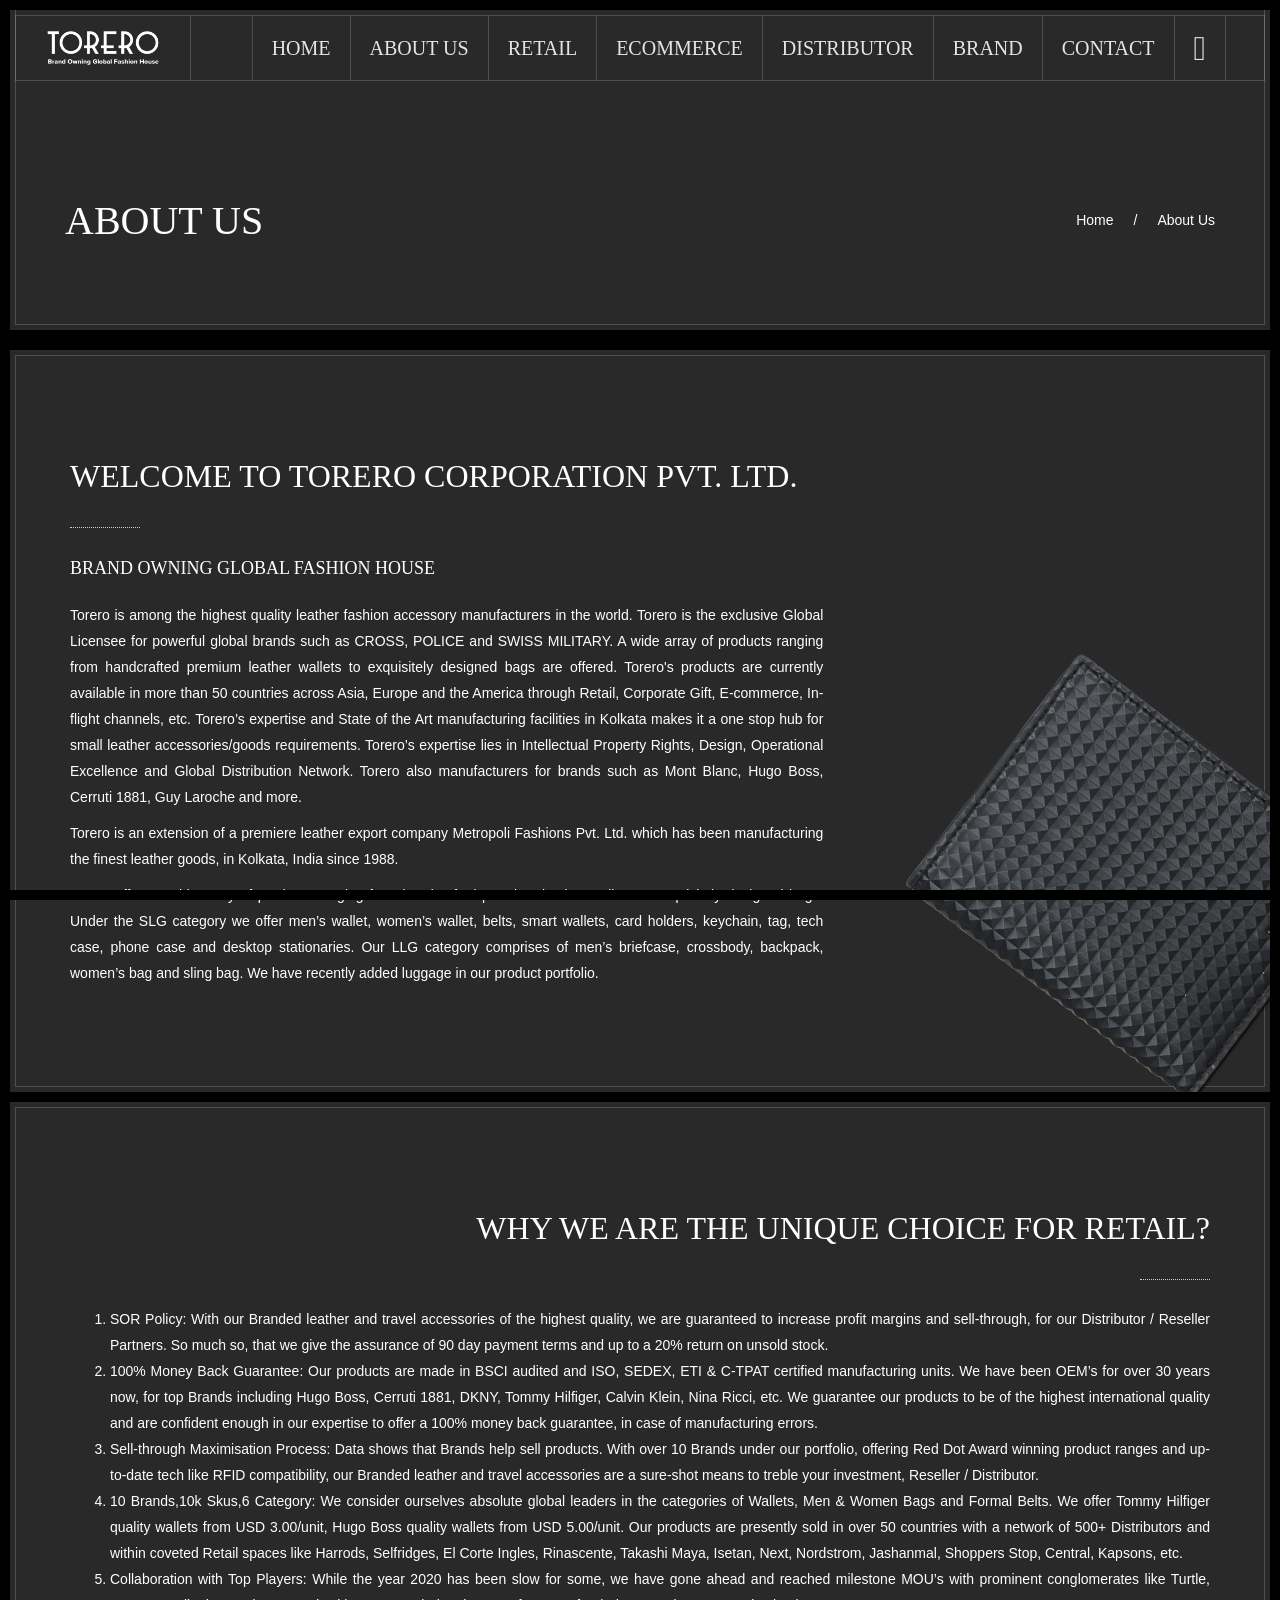
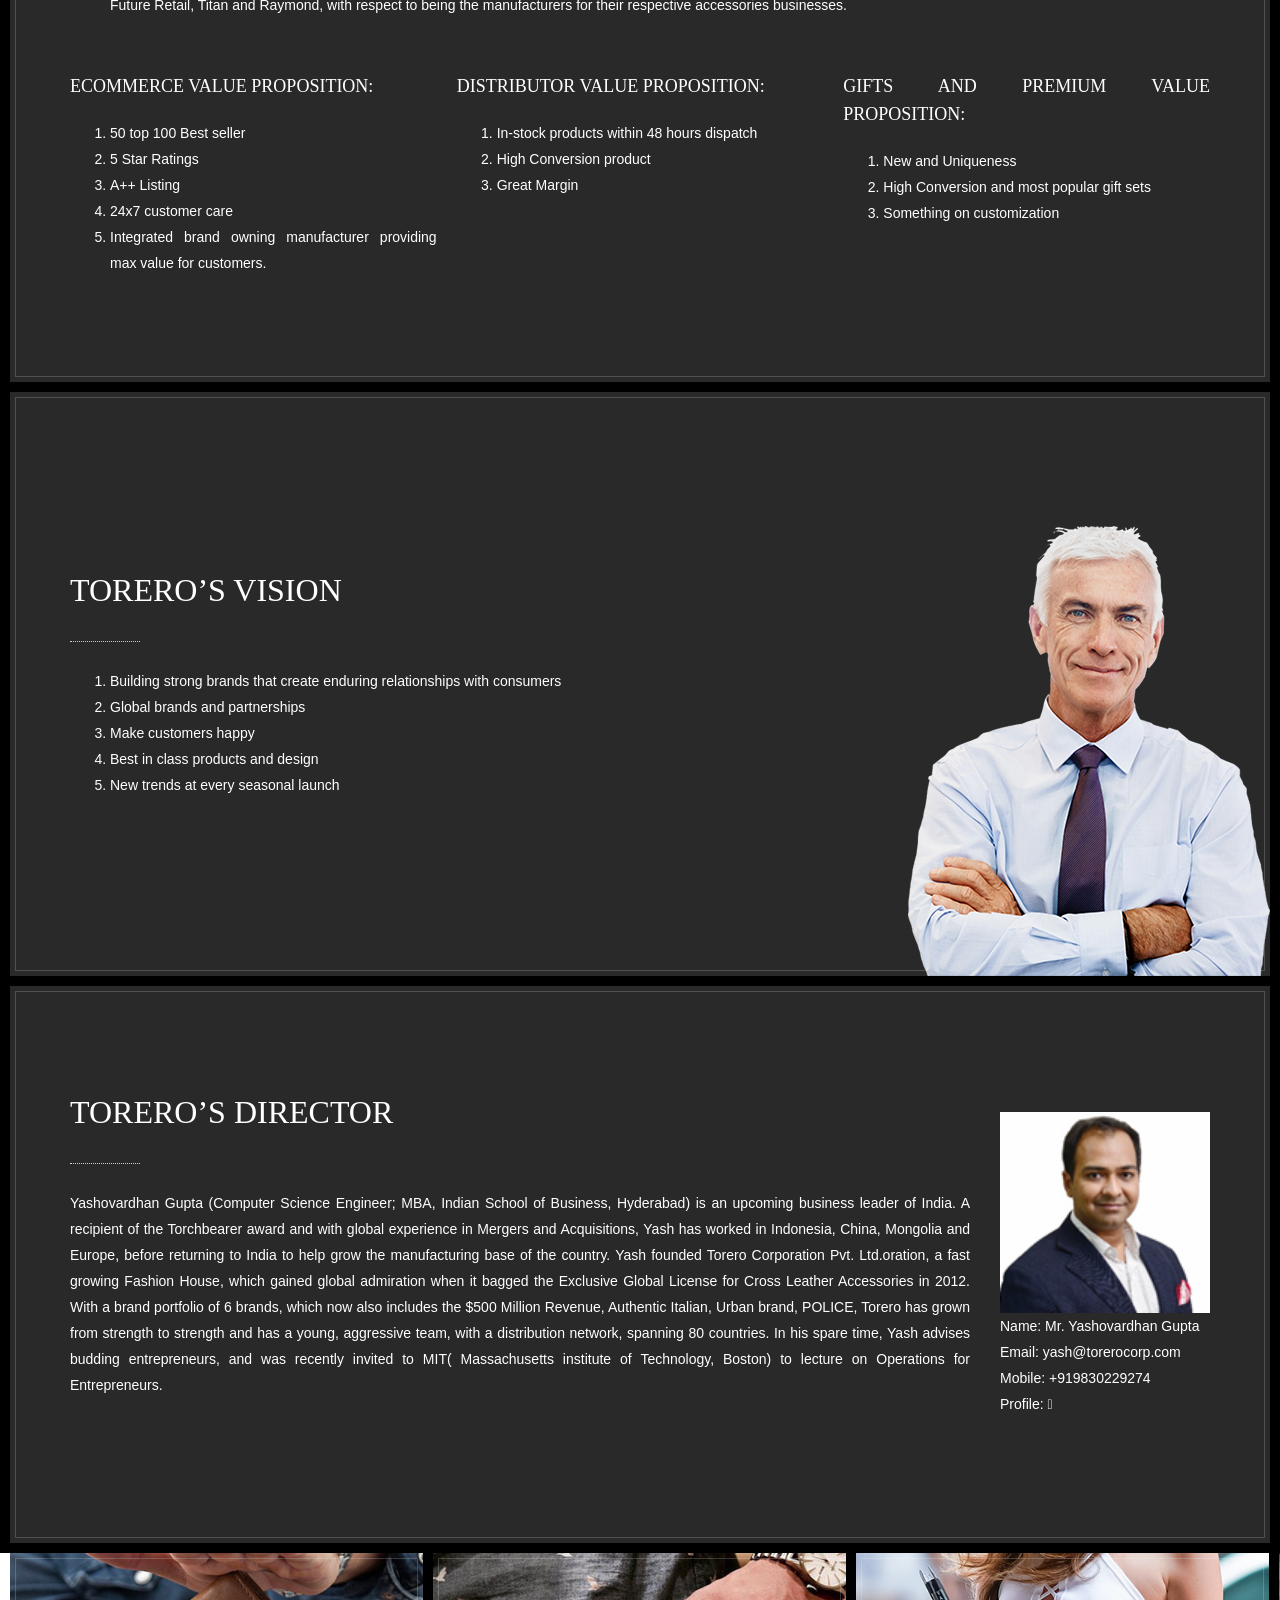
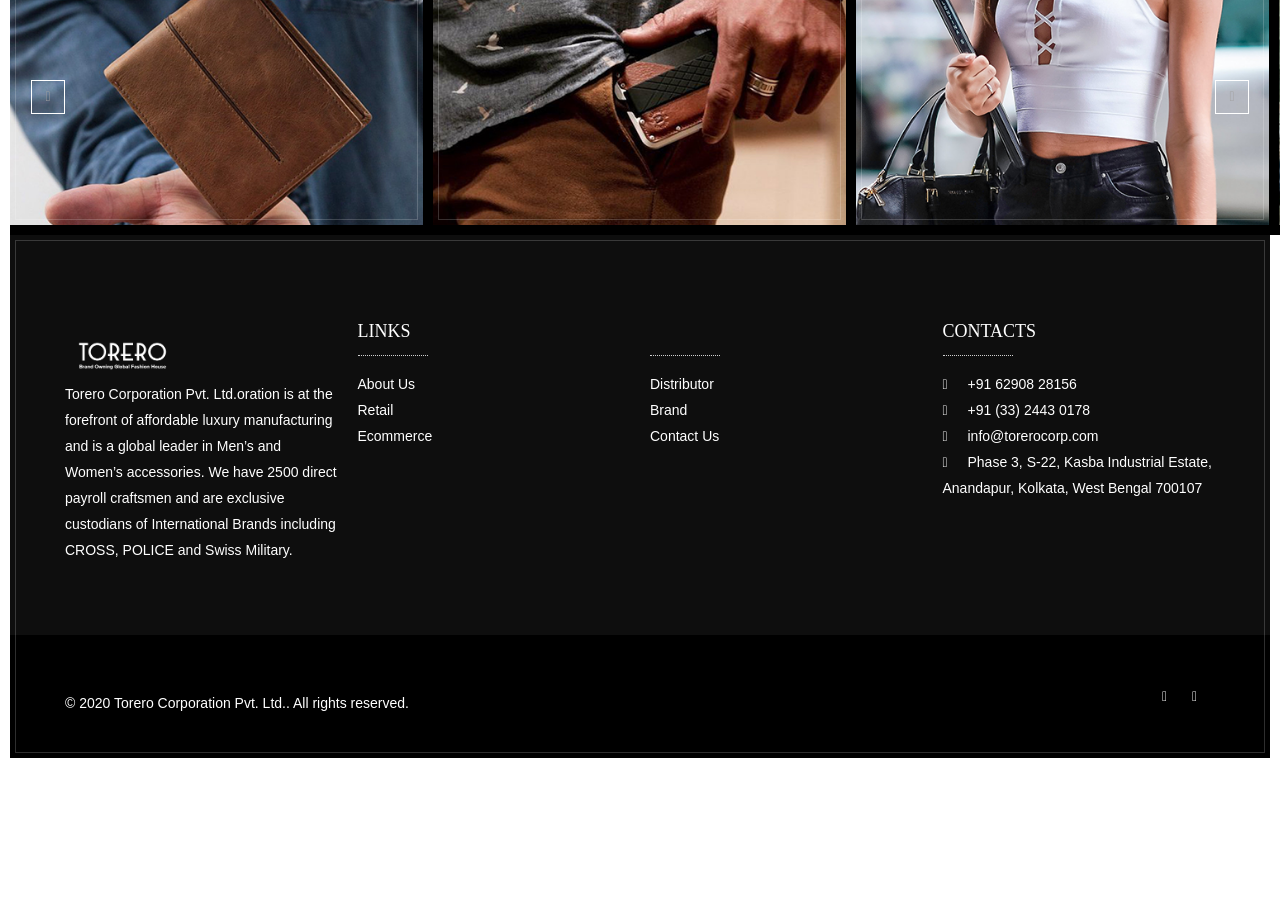
==== about copy.html @ 9e3efe85 "Update" ====
﻿<!DOCTYPE html>
<html lang="en">
<head>
<meta charset="utf-8">
<meta name="viewport" content="width=device-width, initial-scale=1.0">
<title>Torero - About Us</title>

<!-- Bootstrap CSS -->
<link href="css/bootstrap.css" rel="stylesheet">

<!-- Font Awesome CSS -->
<link href="css/font-awesome.min.css" rel="stylesheet">
<link href="fonts/themify-icons.css" rel="stylesheet">

<!-- Owl Carousel CSS -->
<link href="css/owl.carousel.css" rel="stylesheet">

<!-- Magnific Popup core CSS file -->
<link rel="stylesheet" href="css/magnific-popup.css"> 

<!-- Animate CSS -->
<link rel="stylesheet" href="css/animate.css"> 


<!-- Theme CSS -->
<link href="css/style.css" rel="stylesheet">

<!-- Google Fonts -->
<link href='//fonts.googleapis.com/css?family=Open+Sans:400,300,600,700' rel='stylesheet' type='text/css'>
<link href='//fonts.googleapis.com/css?family=Oswald:400,700,300' rel='stylesheet' type='text/css'>


</head>
<body class="passp_black">


<!-- Passpartu -->
<div class="passpartu passpartu_left"></div>
<div class="passpartu passpartu_right"></div>
<div class="passpartu passpartu_top"></div>
<div class="passpartu passpartu_bottom"></div>
<!-- Passpartu End -->

<div class="page" id="page">

    <div class="head_bck" data-color="#000"  data-opacity="0.3"></div>
    <!-- Header -->
    <header class="simple_menu">

        <!-- Logo -->
        <div class="logo pull-left">
            <a href="index.html"><img src="images/logo.png" height="64" alt=""></a>
        </div>


        <!-- Header Buttons -->
        <div class="header_btns_wrapper">
            
            <!-- Main Menu Btn -->
            <div class="main_menu"><i class="ti-menu"></i><i class="ti-close"></i></div>
            
            <!-- Sub Menu -->
            <div class="sub_menu">
                <div class="sub_cont">
                    <ul>
                        <li><a href="index.html">Home</a></li>
                        <li><a href="about.html">About Us</a></li>
                        <li><a href="#">Retail</a></li>
                        <li><a href="#">Ecommerce</a></li>
                        <li><a href="#">Distributor</a></li>
                        <li><a href="brand.html">Brand</a></li>
                        <li><a href="contact.html">Contact</a></li>
                        <li><a href="https://www.facebook.com/ToreroCorporation/" target="_blank"><i class="fa fa-facebook-square" style="font-size: 1.7em;"></i></a></li>
                        <li><a href="https://www.instagram.com/torero_corporation/" target="_blank"><i class="fa fa-instagram-square" style="font-size: 1.7em;"></i></a></li>
                    </ul>
 

                </div>
            </div>
            <!-- Sub Menu End -->

        </div>
        <!-- Header Buttons End -->
        
        <!-- Up Arrow -->
        <a href="#page" class="up_block go"><i class="fa fa-angle-up"></i></a>

    </header>
    <!-- Header End -->


<!-- Inside Title -->
<div class="inside_title image_bck bordered_wht_border white_txt" data-image="images/hotel2.jpg">
    <!-- Over -->
    <div class="over" data-opacity="1" data-color="#292929"></div>
    <div class="container">
        <div class="row">
            <div class="col-md-6"><h1>About Us</h1></div>
            <div class="col-md-6 text-right"><div class="breadcrumbs"><a href="index.html">Home</a>About Us</div></div>
        </div>
    </div>
</div>
<!-- Inside Title End -->
    
<!-- Welcome -->
<section class="boxes" id="about">
    <div class="container-fluid">
        <div class="row">
            
            <!-- col -->
            <div class="col-md-12 bordered_block bordered_wht_border image_bck white_txt" data-color="#292929">
                <div class="container">
                    <div class="row">
                        <div class="col-md-8 text-justify">
                            <h2>Welcome to Torero Corporation Pvt. Ltd.</h2>
                            <h4 class="subtitle">BRAND OWNING GLOBAL FASHION HOUSE</h4>
                            <!-- <p>Torero Corporation Pvt. Ltd.oration is at the forefront of affordable luxury manufacturing and is a global leader in
                            Men’s and Women’s accessories. We have 2500 direct payroll craftsmen and are exclusive
                            custodians of International Brands including CROSS, POLICE and Swiss Military. Our Categories
                            include wallets, bags, belts, backpacks, planners, luggage and other personal use and gifting
                            items. We represent opportunities in Retail, B2B and Promotional Sales, Private Label
                            Manufacturing as well as E-Commerce sales.</p>
                            <p>With a 30 year pedigree being OEM’s for some top global Brands including Hugo Boss, DKNY,
                            Cerutti 1881, Tommy Hilfiger, Calvin Klein, Fossil, Giorgio Armani, Nina Ricci, etc., our products
                            are presently sold in over 50 countries with a network of 500+ Distributors and within coveted
                            Retail spaces like Harrods, Selfridges, El Corte Ingles, Rinascente, Takashi Maya, Isetan, Next,
                            Nordstrom, Jashanmal, Shoppers Stop, Central, Kapsons, etc.</p>
                            <p>We are also at the helm of Private/White Label manufacturing, producing goods for some
                            famous Companies, Associations and Conglomerates, including Scania, Arsenal FC, W,
                            Pantaloons, TVS Motors, Audi India, Maruti, Hero, Deutsche Bank, Abbott, etc.</p> -->
                            <p>Torero is among the highest quality leather fashion accessory manufacturers in the world. Torero is the exclusive Global Licensee for powerful global brands such as CROSS, POLICE and SWISS MILITARY. A wide array of products ranging from handcrafted premium leather wallets to exquisitely designed bags are offered. Torero's products are currently available in more than 50 countries across Asia, Europe and the America through Retail, Corporate Gift, E-commerce, In-flight channels, etc. Torero’s expertise and State of the Art manufacturing facilities in Kolkata makes it a one stop hub for small leather accessories/goods requirements. Torero’s expertise lies in Intellectual Property Rights, Design, Operational Excellence and Global Distribution Network. Torero also manufacturers for brands such as Mont Blanc, Hugo Boss, Cerruti 1881, Guy Laroche and more.</p>
                            <p>Torero is an extension of a premiere leather export company Metropoli Fashions Pvt. Ltd. which has been manufacturing the finest leather goods, in Kolkata, India since 1988.</p>
                            <!-- <p>Torero is among the highest quality leather fashion accessory manufacturers in the world. Torero is the exclusive Global Licensee for powerful global brands i.e. CROSS & Police. Torero's products are currently available in more than 50 countries across Asia, Europe and the America through Retail, Corporate Gift, E-commerce, In-flight channels, etc. Torero’s expertise and State of the Art manufacturing facilities in Kolkata makes it a one stop hub for small leather accessories/goods requirements. Torero’s expertise lies in Intellectual Property Rights, Design, Operational Excellence and Global Distribution Network. Torero also manufacturers for brands such as Mont Blanc, Hugo Boss, Cerruti 1881.</p> -->
                            <!-- <p>Torero is an extension of a premiere leather export company Metropoli Fashions Pvt. Ltd. which has been manufacturing the finest leather goods, in Kolkata, India since 1988.</p> -->
                            <p>Torero offers a wide array of products ranging from handcrafted premium leather wallets to exquisitely designed bags. Under the SLG category we offer men’s wallet, women’s wallet, belts, smart wallets, card holders, keychain, tag, tech case, phone case and desktop stationaries. Our LLG category comprises of men’s briefcase, crossbody, backpack, women’s bag and sling bag. We have recently added luggage in our product portfolio.</p>
                        </div>
                    </div>
                    
                    
                </div>
            </div>
            <!-- Col End -->
        </div>

        <!-- Welcome Image -->
        <div class="intro_image intro_text_rb text-right z0 wow fadeInUp" data-wow-duration="2s">
            <img src="images/chair.png" alt="">
        </div> 
    </div>
</section>
<!-- Welcome End -->

<section class="boxes" id="why">
    <div class="container-fluid">
        <div class="row">
            <div class="col-md-12 bordered_block bordered_wht_border image_bck white_txt" data-color="#292929">
                <div class="container">
                    <div class="row">
                        <div class="col-md-12 text-justify" style="padding-bottom: 44px;">
                            <h2 class="text-right line-right">Why we are the unique choice for Retail?</h2>
                            <ol><li>SOR Policy: With our Branded leather and travel accessories of the highest quality, we are
                            guaranteed to increase profit margins and sell-through, for our Distributor / Reseller Partners. So
                            much so, that we give the assurance of 90 day payment terms and up to a 20% return on
                            unsold stock.</li>
                            <li>100% Money Back Guarantee: Our products are made in BSCI audited and ISO, SEDEX, ETI
                            &amp; C-TPAT certified manufacturing units. We have been OEM’s for over 30 years now, for top
                            Brands including Hugo Boss, Cerruti 1881, DKNY, Tommy Hilfiger, Calvin Klein, Nina Ricci, etc.
                            We guarantee our products to be of the highest international quality and are confident enough in
                            our expertise to offer a 100% money back guarantee, in case of manufacturing errors.</li>
                            <li>Sell-through Maximisation Process: Data shows that Brands help sell products. With over 10
                            Brands under our portfolio, offering Red Dot Award winning product ranges and up-to-date tech
                            like RFID compatibility, our Branded leather and travel accessories are a sure-shot means to
                            treble your investment, Reseller / Distributor.</li>
                            <li>10 Brands,10k Skus,6 Category: We consider ourselves absolute global leaders in the
                            categories of Wallets, Men &amp; Women Bags and Formal Belts. We offer Tommy Hilfiger quality
                            wallets from USD 3.00/unit, Hugo Boss quality wallets from USD 5.00/unit. Our products are
                            presently sold in over 50 countries with a network of 500+ Distributors and within coveted Retail
                            spaces like Harrods, Selfridges, El Corte Ingles, Rinascente, Takashi Maya, Isetan, Next,
                            Nordstrom, Jashanmal, Shoppers Stop, Central, Kapsons, etc.</li>
                            <li>Collaboration with Top Players: While the year 2020 has been slow for some, we have gone
                            ahead and reached milestone MOU’s with prominent conglomerates like Turtle, Future Retail,
                            Titan and Raymond, with respect to being the manufacturers for their respective accessories
                            businesses.</li></ol>
                        </div>
                        <div class="col-md-4 text-justify">
                            <h4 class="subtitle">Ecommerce Value Proposition:</h4>
                            <ol><li>50 top 100 Best seller</li>
                            <li>5 Star Ratings</li>
                            <li>A++ Listing</li>
                            <li>24x7 customer care</li>
                            <li>Integrated brand owning manufacturer providing max value for customers.</li></ol>
                        </div>
                        <div class="col-md-4 text-justify">
                            <h4 class="subtitle">Distributor Value Proposition:</h4>
                            <ol><li>In-stock products within 48 hours dispatch</li>
                            <li>High Conversion product</li>
                            <li>Great Margin</li></ol>
                        </div>
                        <div class="col-md-4 text-justify">
                            <h4 class="subtitle">Gifts and Premium value proposition:</h4>
                            <ol><li>New and Uniqueness</li>
                            <li>High Conversion and most popular gift sets</li>
                            <li>Something on customization</li></ol>
                        </div>
                    </div>
                </div>
            </div>
        </div>
    </div>
</section>
<section class="boxes" id="vision">
    <div class="container-fluid">
        <div class="row">
            <div class="col-md-12 bordered_block bordered_wht_border image_bck white_txt" data-color="#292929">
                <div class="container">
                    <div class="row">
                        <div class="col-md-7 text-justify padding_top_bottom_40">
                            <h2>Torero’s Vision</h2>
                            <ol><li>Building strong brands that create enduring relationships with consumers</li>
                            <li>Global brands and partnerships</li>
                            <li>Make customers happy</li>
                            <li>Best in class products and design</li>
                            <li>New trends at every seasonal launch</li></ol>
                        </div>
                    </div>
                </div>
            </div>
        </div>
        <!-- Welcome Image -->
        <div class="intro_image intro_text_rb text-right z0 wow fadeInUp" data-wow-duration="2s">
            <img src="images/businessman.png" alt="" style="margin-bottom: 10px;">
        </div>
    </div>
</section>
<section class="boxes" id="director">
    <div class="container-fluid">
        <div class="row">
            <div class="col-md-12 bordered_block bordered_wht_border image_bck white_txt" data-color="#292929">
                <div class="container">
                    <div class="row">
                        <div class="col-md-12 text-justify">
                            <div style="float: right; margin: 20px 0 20px 30px; display: block; width: 210px; text-align: left;">
                                <img src="images/owner.png" alt="" style="width: 100%; display: block;">
                                <ul class="no-padding" style="list-style: none;">
                                    <li>Name: Mr. Yashovardhan Gupta</li>
                                    <li>Email: yash@torerocorp.com</li>
                                    <li>Mobile: +919830229274</li>
                                    <li>Profile: <a href="https://www.linkedin.com/in/yashovardhan-gupta-12049a2/" target="_blank"><i class="fa fa-linkedin"></i></a></li>
                                </ul>
                            </div>
                            <h2>Torero’s Director</h2>
                            Yashovardhan Gupta (Computer Science Engineer; MBA, Indian School of Business, Hyderabad) is an upcoming business leader of India. A recipient of the Torchbearer award and with global experience in Mergers and Acquisitions, Yash has worked in Indonesia, China, Mongolia and Europe, before returning to India to help grow the manufacturing base of the country. Yash founded Torero Corporation Pvt. Ltd.oration, a fast growing Fashion House, which gained global admiration when it bagged the Exclusive Global License for Cross Leather Accessories in 2012. With a brand portfolio of 6 brands, which now also includes the $500 Million Revenue, Authentic Italian, Urban brand, POLICE, Torero has grown from strength to strength and has a young, aggressive team, with a distribution network, spanning 80 countries. In his spare time, Yash advises budding entrepreneurs, and was recently invited to MIT( Massachusetts institute of Technology, Boston) to lecture on Operations for Entrepreneurs.
                        </div>
                    </div>
                </div>
            </div>
        </div>
    </div>
</section>

<!--Team-->
<section class="boxes reviews">
    <div class="container-fluid">

        <!-- Title -->
        <!-- <h4 class="sml_abs_title wow fadeInUp">Our Team</h4> -->

        <!--Wrapper-->
        <div class="mid_wrapper">

            <!--Item-->
            <div class="bordered_block flex_block image_bck bordered_over">
                <div class="image_over image_bck" data-image="images/about/1.png"></div>
                <div class="box_content text-center">
                    <h3>&nbsp;</h3>
                    &nbsp;
                </div>     
            </div>

            <!--Item-->
            <div class="bordered_block flex_block image_bck bordered_over">
                <div class="image_over image_bck" data-image="images/about/2.png"></div>
                <div class="box_content text-center">
                    <h3>&nbsp;</h3>
                    &nbsp;
                </div>     
            </div>

            <!--Item-->
            <div class="bordered_block flex_block image_bck bordered_over">
                <div class="image_over image_bck" data-image="images/about/3.png"></div>
                <div class="box_content text-center">
                    <h3>&nbsp;</h3>
                    &nbsp;
                </div>     
            </div>

            <!--Item-->
            <div class="bordered_block flex_block image_bck bordered_over">
                <div class="image_over image_bck" data-image="images/about/4.png"></div>
                <div class="box_content text-center">
                    <h3>&nbsp;</h3>
                    &nbsp;
                </div>     
            </div>

            <!--Item-->
            <div class="bordered_block flex_block image_bck bordered_over">
                <div class="image_over image_bck" data-image="images/about/5.png"></div>
                <div class="box_content text-center">
                    <h3>&nbsp;</h3>
                    &nbsp;
                </div>     
            </div>

        </div>
        <!--Wrapper End-->
    </div>
</section>
<!-- Our Team End -->

<!-- Services -->
<!-- <section class="boxes" id="services">
    <div class="container-fluid">
        <div class="row"> -->
            
            <!-- col -->
            <!-- <div class="col-md-12 bordered_block  bordered_wht_border image_bck white_txt" data-color="#292929">
                <div class="container">
                    <div class="row">
                        <div class="col-md-6">
                            <h4 class="subtitle">Diversity & Difference</h4>
                            <p>Lorem ipsum dolor sit amet, consectetur adipisicing elit, sed do eiusmod
                            tempor incididunt ut labore et dolore magna aliqua. Ut enim ad minim veniam,
                            quis nostrud exercitation ullamco laboris nisi ut aliquip ex ea commodo
                            consequat. Duis aute irure dolor in reprehenderit in voluptate velit esse
                            cillum dolore eu fugiat nulla pariatur. Excepteur sint occaecat cupidatat non
                            proident, sunt in culpa qui officia deserunt mollit anim id est laborum.</p>
                        </div>
                        <div class="col-md-6">
                            <h4 class="subtitle">Service Spread</h4>
                            <div class="progress"> 
                              <div class="progress-bar text-left" role="progressbar" aria-valuenow="60" aria-valuemin="0" aria-valuemax="100" data-color="#999">
                                <span>Creative 60%</span>
                              </div>
                            </div>

                            <div class="progress"> 
                              <div class="progress-bar" role="progressbar" aria-valuenow="30" aria-valuemin="0" aria-valuemax="100" data-color="#999">
                                <span>Technology 30%</span>
                              </div>
                            </div>

                            <div class="progress"> 
                              <div class="progress-bar" role="progressbar" aria-valuenow="80" aria-valuemin="0" aria-valuemax="100" data-color="#999">
                                <span>Design 80%</span>
                              </div>
                            </div>
                        </div>
                    </div> -->
                    <!-- Row End -->
                    
                    
                <!-- </div>
            </div> -->
            <!-- Col End -->
        <!-- </div>

    </div>
</section> -->
<!-- Services End -->



<!-- Footer -->
<div class="footer white_txt bordered_wht_border image_bck" data-color="#0e0e0e">
    <div class="container">
        
        <div class="row">
            <div class="col-md-3 col-sm-3">
                <div class="logo text-left">
                    <a href="#"><img src="images/logo.png" height="50" alt=""></a>
                </div>
                Torero Corporation Pvt. Ltd.oration is at the forefront of affordable luxury manufacturing and is a global leader in
                Men’s and Women’s accessories. We have 2500 direct payroll craftsmen and are exclusive
                custodians of International Brands including CROSS, POLICE and Swiss Military.
            </div>
            
            <div class="col-md-3 col-sm-3 hidden-xs">
                <div class="widget">
                    <h4>Links</h4>
                    <ul class="list-unstyled">
                        <li><a href="about.html">About Us</a></li>
                        <li><a href="#">Retail</a></li>
                        <li><a href="#">Ecommerce</a></li>
                    </ul>
                </div>

            </div>
            
            <div class="col-md-3 col-sm-3 hidden-xs">
                <div class="widget">
                    <h4>&nbsp;</h4>
                    <ul class="list-unstyled">
                        <li><a href="#">Distributor</a></li>
                        <li><a href="brand.html">Brand</a></li>
                        <li><a href="contact.html">Contact Us</a></li>
                    </ul>
                </div>
                <!--end of widget-->
            </div>
            
            <div class="col-md-3 col-sm-3 hidden-xs">
                <div class="widget">
                    <h4>Contacts</h4>
                    <span class="contacts_ti ti-mobile"></span>+91 62908 28156<br />
                    <span class="contacts_ti ti-mobile"></span>+91 (33) 2443 0178<br />
                    <span class="contacts_ti ti-email"></span><a href="mailto:info@torerocorp.com">info@torerocorp.com</a><br />
                    <span class="contacts_ti ti-location-pin"></span>Phase 3, S-22, Kasba Industrial Estate, Anandapur, Kolkata, West Bengal 700107
                </div>
                <!--end of widget-->
            </div>
        
        </div>
        <!--Row End-->
   
    </div>
    <!-- Container End -->

    <!-- Footer Copyrights -->
    <div class="footer_end">
        <div class="container">
            <div class="row">
                <div class="col-sm-6">
                    <span class="sub">&copy; 2020 Torero Corporation Pvt. Ltd.. All rights reserved.</span>
                </div>
                <div class="col-sm-6 text-right">
                    <ul class="list-inline social-list">
                        
                        <li>
                            <a href="#" data-toggle="tooltip" data-placement="top" title="Facebook">
                                <i class="ti-facebook"></i>
                            </a>
                        </li>
                        <li>
                            <a href="#" data-toggle="tooltip" data-placement="top" title="Twitter">
                                <i class="ti-twitter-alt"></i>
                            </a>
                        </li>
                    </ul>
                </div>
            </div>
        </div>
    </div>
    <!-- Copyrights End -->


</div>
<!-- Footer End -->


</div>
<!-- Page End -->

<a class="floating-link" href="contact.html"><i class="fa fa-envelope-o"></i><span>ENQUERY</span></a>
<style>
    .floating-link {
        display: block;
        position: fixed;
        top: 30%;
        left: 0;
        background: #292929;
        padding: 15px;
        border: 1px solid;
        overflow: hidden;
        font-size: 20px;
        line-height: 20px;
        box-sizing: border-box;
        float: left;
        z-index: 20000;
        transform-origin: left bottom;
        transform: rotateX(90deg);
    }
    .floating-link i {float: left;}
    .floating-link i::before {
        font-size: 20px !important;
        line-height: 20px !important;
    }
    .floating-link span {
        box-sizing: border-box;
        padding-left: 0;
        padding-top: 2px;
        display: block;
        float: left;
        overflow: hidden;
        transition: all 0.3s;
    }
    </style>

<!-- JQuery -->
<script src="js/jquery-1.11.3.min.js"></script> 
<!-- WL Carousel JS -->
<script src="js/owl.carousel.min.js"></script>

<!-- PrefixFree -->
<script src="js/prefixfree.min.js"></script>
<!-- Magnific Popup core JS file -->
<script src="js/jquery.magnific-popup.min.js"></script>
<!-- Textillate -->
<script src="js/jquery.lettering.js"></script>
<!-- Countdown -->
<script src="js/jquery.plugin.min.js"></script> 
<script src="js/jquery.countdown.min.js"></script>
<!-- JQuery UI -->
<script src="js/jquery-ui.js"></script>
<!-- Wow -->
<script src="js/wow.js"></script>
<!-- Masonry -->
<script src="js/masonry.pkgd.min.js"></script>

<!-- Bootstrap JS -->
<script src="js/bootstrap.min.js"></script>
<!-- Theme JS -->
<script src="js/script.js"></script>


</body>
</html>
---- fonts/themify-icons.css ----
@font-face {
	font-family: 'themify';
	src:url('fonts/themify.eot?-fvbane');
	src:url('fonts/themify.eot?#iefix-fvbane') format('embedded-opentype'),
		url('fonts/themify.woff?-fvbane') format('woff'),
		url('fonts/themify.ttf?-fvbane') format('truetype'),
		url('fonts/themify.svg?-fvbane#themify') format('svg');
	font-weight: normal;
	font-style: normal;
}

[class^="ti-"], [class*=" ti-"] {
	font-family: 'themify';
	speak: none;
	font-style: normal;
	font-weight: normal;
	font-variant: normal;
	text-transform: none;
	line-height: 1;

	/* Better Font Rendering =========== */
	-webkit-font-smoothing: antialiased;
	-moz-osx-font-smoothing: grayscale;
}

.ti-wand:before {
	content: "\e600";
}
.ti-volume:before {
	content: "\e601";
}
.ti-user:before {
	content: "\e602";
}
.ti-unlock:before {
	content: "\e603";
}
.ti-unlink:before {
	content: "\e604";
}
.ti-trash:before {
	content: "\e605";
}
.ti-thought:before {
	content: "\e606";
}
.ti-target:before {
	content: "\e607";
}
.ti-tag:before {
	content: "\e608";
}
.ti-tablet:before {
	content: "\e609";
}
.ti-star:before {
	content: "\e60a";
}
.ti-spray:before {
	content: "\e60b";
}
.ti-signal:before {
	content: "\e60c";
}
.ti-shopping-cart:before {
	content: "\e60d";
}
.ti-shopping-cart-full:before {
	content: "\e60e";
}
.ti-settings:before {
	content: "\e60f";
}
.ti-search:before {
	content: "\e610";
}
.ti-zoom-in:before {
	content: "\e611";
}
.ti-zoom-out:before {
	content: "\e612";
}
.ti-cut:before {
	content: "\e613";
}
.ti-ruler:before {
	content: "\e614";
}
.ti-ruler-pencil:before {
	content: "\e615";
}
.ti-ruler-alt:before {
	content: "\e616";
}
.ti-bookmark:before {
	content: "\e617";
}
.ti-bookmark-alt:before {
	content: "\e618";
}
.ti-reload:before {
	content: "\e619";
}
.ti-plus:before {
	content: "\e61a";
}
.ti-pin:before {
	content: "\e61b";
}
.ti-pencil:before {
	content: "\e61c";
}
.ti-pencil-alt:before {
	content: "\e61d";
}
.ti-paint-roller:before {
	content: "\e61e";
}
.ti-paint-bucket:before {
	content: "\e61f";
}
.ti-na:before {
	content: "\e620";
}
.ti-mobile:before {
	content: "\e621";
}
.ti-minus:before {
	content: "\e622";
}
.ti-medall:before {
	content: "\e623";
}
.ti-medall-alt:before {
	content: "\e624";
}
.ti-marker:before {
	content: "\e625";
}
.ti-marker-alt:before {
	content: "\e626";
}
.ti-arrow-up:before {
	content: "\e627";
}
.ti-arrow-right:before {
	content: "\e628";
}
.ti-arrow-left:before {
	content: "\e629";
}
.ti-arrow-down:before {
	content: "\e62a";
}
.ti-lock:before {
	content: "\e62b";
}
.ti-location-arrow:before {
	content: "\e62c";
}
.ti-link:before {
	content: "\e62d";
}
.ti-layout:before {
	content: "\e62e";
}
.ti-layers:before {
	content: "\e62f";
}
.ti-layers-alt:before {
	content: "\e630";
}
.ti-key:before {
	content: "\e631";
}
.ti-import:before {
	content: "\e632";
}
.ti-image:before {
	content: "\e633";
}
.ti-heart:before {
	content: "\e634";
}
.ti-heart-broken:before {
	content: "\e635";
}
.ti-hand-stop:before {
	content: "\e636";
}
.ti-hand-open:before {
	content: "\e637";
}
.ti-hand-drag:before {
	content: "\e638";
}
.ti-folder:before {
	content: "\e639";
}
.ti-flag:before {
	content: "\e63a";
}
.ti-flag-alt:before {
	content: "\e63b";
}
.ti-flag-alt-2:before {
	content: "\e63c";
}
.ti-eye:before {
	content: "\e63d";
}
.ti-export:before {
	content: "\e63e";
}
.ti-exchange-vertical:before {
	content: "\e63f";
}
.ti-desktop:before {
	content: "\e640";
}
.ti-cup:before {
	content: "\e641";
}
.ti-crown:before {
	content: "\e642";
}
.ti-comments:before {
	content: "\e643";
}
.ti-comment:before {
	content: "\e644";
}
.ti-comment-alt:before {
	content: "\e645";
}
.ti-close:before {
	content: "\e646";
}
.ti-clip:before {
	content: "\e647";
}
.ti-angle-up:before {
	content: "\e648";
}
.ti-angle-right:before {
	content: "\e649";
}
.ti-angle-left:before {
	content: "\e64a";
}
.ti-angle-down:before {
	content: "\e64b";
}
.ti-check:before {
	content: "\e64c";
}
.ti-check-box:before {
	content: "\e64d";
}
.ti-camera:before {
	content: "\e64e";
}
.ti-announcement:before {
	content: "\e64f";
}
.ti-brush:before {
	content: "\e650";
}
.ti-briefcase:before {
	content: "\e651";
}
.ti-bolt:before {
	content: "\e652";
}
.ti-bolt-alt:before {
	content: "\e653";
}
.ti-blackboard:before {
	content: "\e654";
}
.ti-bag:before {
	content: "\e655";
}
.ti-move:before {
	content: "\e656";
}
.ti-arrows-vertical:before {
	content: "\e657";
}
.ti-arrows-horizontal:before {
	content: "\e658";
}
.ti-fullscreen:before {
	content: "\e659";
}
.ti-arrow-top-right:before {
	content: "\e65a";
}
.ti-arrow-top-left:before {
	content: "\e65b";
}
.ti-arrow-circle-up:before {
	content: "\e65c";
}
.ti-arrow-circle-right:before {
	content: "\e65d";
}
.ti-arrow-circle-left:before {
	content: "\e65e";
}
.ti-arrow-circle-down:before {
	content: "\e65f";
}
.ti-angle-double-up:before {
	content: "\e660";
}
.ti-angle-double-right:before {
	content: "\e661";
}
.ti-angle-double-left:before {
	content: "\e662";
}
.ti-angle-double-down:before {
	content: "\e663";
}
.ti-zip:before {
	content: "\e664";
}
.ti-world:before {
	content: "\e665";
}
.ti-wheelchair:before {
	content: "\e666";
}
.ti-view-list:before {
	content: "\e667";
}
.ti-view-list-alt:before {
	content: "\e668";
}
.ti-view-grid:before {
	content: "\e669";
}
.ti-uppercase:before {
	content: "\e66a";
}
.ti-upload:before {
	content: "\e66b";
}
.ti-underline:before {
	content: "\e66c";
}
.ti-truck:before {
	content: "\e66d";
}
.ti-timer:before {
	content: "\e66e";
}
.ti-ticket:before {
	content: "\e66f";
}
.ti-thumb-up:before {
	content: "\e670";
}
.ti-thumb-down:before {
	content: "\e671";
}
.ti-text:before {
	content: "\e672";
}
.ti-stats-up:before {
	content: "\e673";
}
.ti-stats-down:before {
	content: "\e674";
}
.ti-split-v:before {
	content: "\e675";
}
.ti-split-h:before {
	content: "\e676";
}
.ti-smallcap:before {
	content: "\e677";
}
.ti-shine:before {
	content: "\e678";
}
.ti-shift-right:before {
	content: "\e679";
}
.ti-shift-left:before {
	content: "\e67a";
}
.ti-shield:before {
	content: "\e67b";
}
.ti-notepad:before {
	content: "\e67c";
}
.ti-server:before {
	content: "\e67d";
}
.ti-quote-right:before {
	content: "\e67e";
}
.ti-quote-left:before {
	content: "\e67f";
}
.ti-pulse:before {
	content: "\e680";
}
.ti-printer:before {
	content: "\e681";
}
.ti-power-off:before {
	content: "\e682";
}
.ti-plug:before {
	content: "\e683";
}
.ti-pie-chart:before {
	content: "\e684";
}
.ti-paragraph:before {
	content: "\e685";
}
.ti-panel:before {
	content: "\e686";
}
.ti-package:before {
	content: "\e687";
}
.ti-music:before {
	content: "\e688";
}
.ti-music-alt:before {
	content: "\e689";
}
.ti-mouse:before {
	content: "\e68a";
}
.ti-mouse-alt:before {
	content: "\e68b";
}
.ti-money:before {
	content: "\e68c";
}
.ti-microphone:before {
	content: "\e68d";
}
.ti-menu:before {
	content: "\e68e";
}
.ti-menu-alt:before {
	content: "\e68f";
}
.ti-map:before {
	content: "\e690";
}
.ti-map-alt:before {
	content: "\e691";
}
.ti-loop:before {
	content: "\e692";
}
.ti-location-pin:before {
	content: "\e693";
}
.ti-list:before {
	content: "\e694";
}
.ti-light-bulb:before {
	content: "\e695";
}
.ti-Italic:before {
	content: "\e696";
}
.ti-info:before {
	content: "\e697";
}
.ti-infinite:before {
	content: "\e698";
}
.ti-id-badge:before {
	content: "\e699";
}
.ti-hummer:before {
	content: "\e69a";
}
.ti-home:before {
	content: "\e69b";
}
.ti-help:before {
	content: "\e69c";
}
.ti-headphone:before {
	content: "\e69d";
}
.ti-harddrives:before {
	content: "\e69e";
}
.ti-harddrive:before {
	content: "\e69f";
}
.ti-gift:before {
	content: "\e6a0";
}
.ti-game:before {
	content: "\e6a1";
}
.ti-filter:before {
	content: "\e6a2";
}
.ti-files:before {
	content: "\e6a3";
}
.ti-file:before {
	content: "\e6a4";
}
.ti-eraser:before {
	content: "\e6a5";
}
.ti-envelope:before {
	content: "\e6a6";
}
.ti-download:before {
	content: "\e6a7";
}
.ti-direction:before {
	content: "\e6a8";
}
.ti-direction-alt:before {
	content: "\e6a9";
}
.ti-dashboard:before {
	content: "\e6aa";
}
.ti-control-stop:before {
	content: "\e6ab";
}
.ti-control-shuffle:before {
	content: "\e6ac";
}
.ti-control-play:before {
	content: "\e6ad";
}
.ti-control-pause:before {
	content: "\e6ae";
}
.ti-control-forward:before {
	content: "\e6af";
}
.ti-control-backward:before {
	content: "\e6b0";
}
.ti-cloud:before {
	content: "\e6b1";
}
.ti-cloud-up:before {
	content: "\e6b2";
}
.ti-cloud-down:before {
	content: "\e6b3";
}
.ti-clipboard:before {
	content: "\e6b4";
}
.ti-car:before {
	content: "\e6b5";
}
.ti-calendar:before {
	content: "\e6b6";
}
.ti-book:before {
	content: "\e6b7";
}
.ti-bell:before {
	content: "\e6b8";
}
.ti-basketball:before {
	content: "\e6b9";
}
.ti-bar-chart:before {
	content: "\e6ba";
}
.ti-bar-chart-alt:before {
	content: "\e6bb";
}
.ti-back-right:before {
	content: "\e6bc";
}
.ti-back-left:before {
	content: "\e6bd";
}
.ti-arrows-corner:before {
	content: "\e6be";
}
.ti-archive:before {
	content: "\e6bf";
}
.ti-anchor:before {
	content: "\e6c0";
}
.ti-align-right:before {
	content: "\e6c1";
}
.ti-align-left:before {
	content: "\e6c2";
}
.ti-align-justify:before {
	content: "\e6c3";
}
.ti-align-center:before {
	content: "\e6c4";
}
.ti-alert:before {
	content: "\e6c5";
}
.ti-alarm-clock:before {
	content: "\e6c6";
}
.ti-agenda:before {
	content: "\e6c7";
}
.ti-write:before {
	content: "\e6c8";
}
.ti-window:before {
	content: "\e6c9";
}
.ti-widgetized:before {
	content: "\e6ca";
}
.ti-widget:before {
	content: "\e6cb";
}
.ti-widget-alt:before {
	content: "\e6cc";
}
.ti-wallet:before {
	content: "\e6cd";
}
.ti-video-clapper:before {
	content: "\e6ce";
}
.ti-video-camera:before {
	content: "\e6cf";
}
.ti-vector:before {
	content: "\e6d0";
}
.ti-themify-logo:before {
	content: "\e6d1";
}
.ti-themify-favicon:before {
	content: "\e6d2";
}
.ti-themify-favicon-alt:before {
	content: "\e6d3";
}
.ti-support:before {
	content: "\e6d4";
}
.ti-stamp:before {
	content: "\e6d5";
}
.ti-split-v-alt:before {
	content: "\e6d6";
}
.ti-slice:before {
	content: "\e6d7";
}
.ti-shortcode:before {
	content: "\e6d8";
}
.ti-shift-right-alt:before {
	content: "\e6d9";
}
.ti-shift-left-alt:before {
	content: "\e6da";
}
.ti-ruler-alt-2:before {
	content: "\e6db";
}
.ti-receipt:before {
	content: "\e6dc";
}
.ti-pin2:before {
	content: "\e6dd";
}
.ti-pin-alt:before {
	content: "\e6de";
}
.ti-pencil-alt2:before {
	content: "\e6df";
}
.ti-palette:before {
	content: "\e6e0";
}
.ti-more:before {
	content: "\e6e1";
}
.ti-more-alt:before {
	content: "\e6e2";
}
.ti-microphone-alt:before {
	content: "\e6e3";
}
.ti-magnet:before {
	content: "\e6e4";
}
.ti-line-double:before {
	content: "\e6e5";
}
.ti-line-dotted:before {
	content: "\e6e6";
}
.ti-line-dashed:before {
	content: "\e6e7";
}
.ti-layout-width-full:before {
	content: "\e6e8";
}
.ti-layout-width-default:before {
	content: "\e6e9";
}
.ti-layout-width-default-alt:before {
	content: "\e6ea";
}
.ti-layout-tab:before {
	content: "\e6eb";
}
.ti-layout-tab-window:before {
	content: "\e6ec";
}
.ti-layout-tab-v:before {
	content: "\e6ed";
}
.ti-layout-tab-min:before {
	content: "\e6ee";
}
.ti-layout-slider:before {
	content: "\e6ef";
}
.ti-layout-slider-alt:before {
	content: "\e6f0";
}
.ti-layout-sidebar-right:before {
	content: "\e6f1";
}
.ti-layout-sidebar-none:before {
	content: "\e6f2";
}
.ti-layout-sidebar-left:before {
	content: "\e6f3";
}
.ti-layout-placeholder:before {
	content: "\e6f4";
}
.ti-layout-menu:before {
	content: "\e6f5";
}
.ti-layout-menu-v:before {
	content: "\e6f6";
}
.ti-layout-menu-separated:before {
	content: "\e6f7";
}
.ti-layout-menu-full:before {
	content: "\e6f8";
}
.ti-layout-media-right-alt:before {
	content: "\e6f9";
}
.ti-layout-media-right:before {
	content: "\e6fa";
}
.ti-layout-media-overlay:before {
	content: "\e6fb";
}
.ti-layout-media-overlay-alt:before {
	content: "\e6fc";
}
.ti-layout-media-overlay-alt-2:before {
	content: "\e6fd";
}
.ti-layout-media-left-alt:before {
	content: "\e6fe";
}
.ti-layout-media-left:before {
	content: "\e6ff";
}
.ti-layout-media-center-alt:before {
	content: "\e700";
}
.ti-layout-media-center:before {
	content: "\e701";
}
.ti-layout-list-thumb:before {
	content: "\e702";
}
.ti-layout-list-thumb-alt:before {
	content: "\e703";
}
.ti-layout-list-post:before {
	content: "\e704";
}
.ti-layout-list-large-image:before {
	content: "\e705";
}
.ti-layout-line-solid:before {
	content: "\e706";
}
.ti-layout-grid4:before {
	content: "\e707";
}
.ti-layout-grid3:before {
	content: "\e708";
}
.ti-layout-grid2:before {
	content: "\e709";
}
.ti-layout-grid2-thumb:before {
	content: "\e70a";
}
.ti-layout-cta-right:before {
	content: "\e70b";
}
.ti-layout-cta-left:before {
	content: "\e70c";
}
.ti-layout-cta-center:before {
	content: "\e70d";
}
.ti-layout-cta-btn-right:before {
	content: "\e70e";
}
.ti-layout-cta-btn-left:before {
	content: "\e70f";
}
.ti-layout-column4:before {
	content: "\e710";
}
.ti-layout-column3:before {
	content: "\e711";
}
.ti-layout-column2:before {
	content: "\e712";
}
.ti-layout-accordion-separated:before {
	content: "\e713";
}
.ti-layout-accordion-merged:before {
	content: "\e714";
}
.ti-layout-accordion-list:before {
	content: "\e715";
}
.ti-ink-pen:before {
	content: "\e716";
}
.ti-info-alt:before {
	content: "\e717";
}
.ti-help-alt:before {
	content: "\e718";
}
.ti-headphone-alt:before {
	content: "\e719";
}
.ti-hand-point-up:before {
	content: "\e71a";
}
.ti-hand-point-right:before {
	content: "\e71b";
}
.ti-hand-point-left:before {
	content: "\e71c";
}
.ti-hand-point-down:before {
	content: "\e71d";
}
.ti-gallery:before {
	content: "\e71e";
}
.ti-face-smile:before {
	content: "\e71f";
}
.ti-face-sad:before {
	content: "\e720";
}
.ti-credit-card:before {
	content: "\e721";
}
.ti-control-skip-forward:before {
	content: "\e722";
}
.ti-control-skip-backward:before {
	content: "\e723";
}
.ti-control-record:before {
	content: "\e724";
}
.ti-control-eject:before {
	content: "\e725";
}
.ti-comments-smiley:before {
	content: "\e726";
}
.ti-brush-alt:before {
	content: "\e727";
}
.ti-youtube:before {
	content: "\e728";
}
.ti-vimeo:before {
	content: "\e729";
}
.ti-twitter:before {
	content: "\e72a";
}
.ti-time:before {
	content: "\e72b";
}
.ti-tumblr:before {
	content: "\e72c";
}
.ti-skype:before {
	content: "\e72d";
}
.ti-share:before {
	content: "\e72e";
}
.ti-share-alt:before {
	content: "\e72f";
}
.ti-rocket:before {
	content: "\e730";
}
.ti-pinterest:before {
	content: "\e731";
}
.ti-new-window:before {
	content: "\e732";
}
.ti-microsoft:before {
	content: "\e733";
}
.ti-list-ol:before {
	content: "\e734";
}
.ti-linkedin:before {
	content: "\e735";
}
.ti-layout-sidebar-2:before {
	content: "\e736";
}
.ti-layout-grid4-alt:before {
	content: "\e737";
}
.ti-layout-grid3-alt:before {
	content: "\e738";
}
.ti-layout-grid2-alt:before {
	content: "\e739";
}
.ti-layout-column4-alt:before {
	content: "\e73a";
}
.ti-layout-column3-alt:before {
	content: "\e73b";
}
.ti-layout-column2-alt:before {
	content: "\e73c";
}
.ti-instagram:before {
	content: "\e73d";
}
.ti-google:before {
	content: "\e73e";
}
.ti-github:before {
	content: "\e73f";
}
.ti-flickr:before {
	content: "\e740";
}
.ti-facebook:before {
	content: "\e741";
}
.ti-dropbox:before {
	content: "\e742";
}
.ti-dribbble:before {
	content: "\e743";
}
.ti-apple:before {
	content: "\e744";
}
.ti-android:before {
	content: "\e745";
}
.ti-save:before {
	content: "\e746";
}
.ti-save-alt:before {
	content: "\e747";
}
.ti-yahoo:before {
	content: "\e748";
}
.ti-wordpress:before {
	content: "\e749";
}
.ti-vimeo-alt:before {
	content: "\e74a";
}
.ti-twitter-alt:before {
	content: "\e74b";
}
.ti-tumblr-alt:before {
	content: "\e74c";
}
.ti-trello:before {
	content: "\e74d";
}
.ti-stack-overflow:before {
	content: "\e74e";
}
.ti-soundcloud:before {
	content: "\e74f";
}
.ti-sharethis:before {
	content: "\e750";
}
.ti-sharethis-alt:before {
	content: "\e751";
}
.ti-reddit:before {
	content: "\e752";
}
.ti-pinterest-alt:before {
	content: "\e753";
}
.ti-microsoft-alt:before {
	content: "\e754";
}
.ti-linux:before {
	content: "\e755";
}
.ti-jsfiddle:before {
	content: "\e756";
}
.ti-joomla:before {
	content: "\e757";
}
.ti-html5:before {
	content: "\e758";
}
.ti-flickr-alt:before {
	content: "\e759";
}
.ti-email:before {
	content: "\e75a";
}
.ti-drupal:before {
	content: "\e75b";
}
.ti-dropbox-alt:before {
	content: "\e75c";
}
.ti-css3:before {
	content: "\e75d";
}
.ti-rss:before {
	content: "\e75e";
}
.ti-rss-alt:before {
	content: "\e75f";
}
---- css/style.css ----
/* TABLE OF CONTENT
======================================
# 1. Main Styles
# 2. Passpartu Green
# 3. Passpartu Pink
# 4. Passpartu Light
# 5. Passpartu Blue
# 6. Passpartu Red
# 7. Passpartu Purple
# 8. Passpartu Black
# 9. Passpartu White
# 10. Inside
# 11. Rounded
# 12. Products
# 13. Comments
# 14. font Mr Dafoe
# 15. font-Seaweed-Script
# 16. font-Roboto-Slab
# 17. Wedding
# 18. Header
# 19. Header No Border
# 20. Top Line
# 21. Header White
# 22. Header Black
# 23. Portfolio
# 24. Food
# 25. Bootstrap
# 26. Animations
# 27. Intro
# 28. Object Sliders
# 29. Film Slider
# 30. Sport Items
# 31. Intro
# 32. Boxes
# 33. RSVP
# 34. Over Animation
# 35. Menu
# 36. Zoom Animation
# 37. Prices
# 38. Reviews
# 39. Title Block
# 40. Medicine
# 41. Spa
# 42. Pricing Table
# 43. Partners
# 44. Tabs
# 45. Footer
# 46. Responsive
======================================
*/


	
/*Main Styles*/
body {
    color: #a1a1a1;
    font:400 14px/26px "Open Sans",sans-serif;
	margin:0;
	padding:0;
	min-height:100%;
	height:100%;
	background-color: #fff;
}
a, a:hover, a:focus, a:active {
	color: #6f6f6f
}
html {
	min-height:100%;
	height:100%
}
.clear {
	clear: both;
}
.page {
	min-height:100%;
	position:relative;
	height:100%;	
	left: 0;
	padding: 0 10px;

}
.wow {
	-webkit-transform: translateZ(0);
}
	/*No Passpartu*/
	.no_passpartu .page {
		padding: 0
	}
		.no_passpartu .after_slider_border {
			display: none
		}
	.no_passpartu .footer {
		margin: 0
	}
	.no_passpartu .bordered_block {
		border: 0!important;
		margin-top: 0!important
	}
	.no_passpartu .row {
		padding-top: 0
	}
	.no_passpartu .boxes {
		margin-top: 0!important
	}
	.no_passpartu .reviews {
		padding-top: 0
	}
	.no_passpartu .inside_title {
		border-bottom: 0
	}
	.no_passpartu .container-fluid {
		margin-right: 0!important
	}
		.no_passpartu .container-fluid > .row {
			margin-right: 0;
			margin-left: 0
		}
	.no_passpartu .bordered_over:before, .no_passpartu .bordered_over h4 span:before {
		border: 0!important
	}
	.no_passpartu .bordered_over:hover:after {
		top:0!important;
		bottom:0;
		left:0;
		right:0;
	}
	.no_passpartu .white_bck {
		left: 0;
		right: 0;
		top: 0
	}
		.no_passpartu .white_bck:after {
			display: none
		}

.clear {
	clear: both;
}



.passpartu {
	position: fixed;
	z-index: 11;
	background: #e4e4e4;
}
.passpartu_left {
	width: 10px;
	height: 100%;	
}
	
.passpartu_right {
	width: 10px;
	height: 100%;
	right: 0
}
.passpartu_bottom {
	width: 100%;
	height: 10px;
	bottom: 0
}
.passpartu_top {
	width: 100%;
	height: 10px;
	top: 0;
}
.passpartu_stones {
	background: url(../images/sky.jpg) no-repeat fixed;
}

/*Passpartu Green*/
.passp_green .passpartu {
	background:#09c0a4 ;
} 
.passp_green .bordered_block {
	border-right: 10px solid #09c0a4;
	border-top: 10px solid #09c0a4;
	border-bottom: 10px solid #09c0a4;
} 
.passp_green .after_slider_border {
	background: #09c0a4
}
.passp_green  .bordered_block:first-child {
	border-left:10px solid #09c0a4;
}
.passp_green .inside_title {
	border-bottom: 10px solid #09c0a4
}
.absolute {
	color: #fff
}
.prev_item {
	margin: 0 0 20px 0;
	display: block;
}
.prev_item img {
	width: 100%;
	height: auto;
}
.row20 {
	padding: 0 96px
}
	.prev_cont {
		display: block;
		margin: 10px 0
	}
	.prev_cont b {
		text-align:center;
		display: block; 
		font: 400 14px/24px Oswald;
		text-transform: uppercase;
	}
	.demo_titles {
		text-align: center;
		padding: 96px 0 72px
	}
	.demo_titles_second {
		padding: 72px 0
	}
		.demo_titles h3:after {
			display: none!important
		}

/*Passpartu Pink*/
.passp_pink .passpartu {
	background:#ff4081 ;
} 
.passp_pink .bordered_block {
	border-right: 10px solid #ff4081;
	border-top: 10px solid #ff4081;
	border-bottom: 10px solid #ff4081;
} 
.passp_pink .after_slider_border {
	background: #ff4081
}
.passp_pink  .bordered_block:first-child {
	border-left:10px solid #ff4081;
}
.passp_pink .inside_title {
	border-bottom: 10px solid #ff4081
}


/*Passpartu Light*/
.passp_light .passpartu {
	background:#f3f3f3 ;
} 
.passp_light .bordered_block {
	border-right: 10px solid #f3f3f3;
	border-top: 10px solid #f3f3f3;
	border-bottom: 10px solid #f3f3f3;
} 
.passp_light .after_slider_border {
	background: #f3f3f3
}
.passp_light  .bordered_block:first-child {
	border-left:10px solid #f3f3f3;
}
.passp_light .inside_title {
	border-bottom: 10px solid #f3f3f3
}

/*Passpartu Blue*/
.passp_blue .passpartu {
	background:#0277bd;
} 
.passp_blue .sml_abs_title {
	color: #fff;
	background:#0277bd;
}
.passp_blue .bordered_block {
	border-right: 10px solid #0277bd;
	border-top: 10px solid #0277bd;
	border-bottom: 10px solid #0277bd;
} 
.passp_blue .after_slider_border {
	background: #0277bd
}
.passp_blue  .bordered_block:first-child {
	border-left:10px solid #0277bd;
}
.passp_blue .inside_title {
	border-bottom: 10px solid #0277bd
}

/*Passpartu Red*/
.passp_red .passpartu {
	background:#b71c1c ;
} 
.passp_red .bordered_block {
	border-right: 10px solid #b71c1c;
	border-top: 10px solid #b71c1c;
	border-bottom: 10px solid #b71c1c;
}
.passp_red .after_slider_border {
	background: #b71c1c
} 
.passp_red  .bordered_block:first-child {
	border-left:10px solid #b71c1c;
}
.passp_red .inside_title {
	border-bottom: 10px solid #b71c1c
}

/*Passpartu Purple*/
.passp_purple .passpartu {
	background:#7e57c2 ;
} 
.passp_purple .bordered_block {
	border-right: 10px solid #7e57c2;
	border-top: 10px solid #7e57c2;
	border-bottom: 10px solid #7e57c2;
} 
.passp_purple .after_slider_border {
	background: #7e57c2
}
.passp_purple  .bordered_block:first-child {
	border-left:10px solid #7e57c2;
}
.passp_purple .inside_title {
	border-bottom: 10px solid #7e57c2
}

/*Passpartu Black*/
.passp_black .passpartu {
	background:#000 ;
} 
.passp_black .after_slider_border {
	background: #000
}
.passp_black .bordered_block {
	border-right: 10px solid #000;
	border-top: 10px solid #000;
	border-bottom: 10px solid #000;
} 
	.passp_black .sml_abs_title {
		background: #000;
		color: #e4e4e4
	}
	.passp_black  .bordered_block:first-child {
		border-left:10px solid #000;
	}
.passp_black .inside_title {
	border-bottom: 10px solid #000
}

/*Passpartu White*/
.passp_white .passpartu {
	background:#fff ;
} 
.passp_white .bordered_block {
	border-right: 10px solid #fff;
	border-top: 10px solid #fff;
	border-bottom: 10px solid #fff;
} 
	.passp_white .sml_abs_title {
		background: #fff;
	}
.passp_white .after_slider_border {
	background: #fff
}
.passp_white  .bordered_block:first-child {
	border-left:10px solid #fff;
}
.passp_white .inside_title {
	border-bottom: 10px solid #fff
}



/*Inside*/
.inside_title {
	height: 340px;
	position: relative;
	padding: 142px 0 40px;
	border-bottom: 10px solid #e4e4e4;
	margin-bottom: 10px;
}
#welcome {
	margin-top: -10px;
}
	.inside_title .container {
		top: 50%;
		transform: translate3d(0px, -50%, 0px);
	}
	.inside_title h1 {
		margin: auto 0;
		position: relative;
	}
.content {
	position: relative;
	z-index: 0;
	margin-top: -10px
}
	.no_passpartu .content {
		margin-top: 0
	}
	.content h2:first-child {
		margin-top: 0
	}
	.content img {
		max-width: 100%;
		height: auto;
	}
.breadcrumbs {
	position: relative;
	z-index: 3;
	padding: 10px 0 0 0
}
	.breadcrumbs a:after {
		display: inline-block;
		content: "/";
		margin: 0 20px
	}


/*Rounded*/
.rounded .logo a, 
.rounded header.no_border .sub_menu li, 
.rounded .main_menu, 
.rounded .header_btn, 
.rounded .search_block,
.rounded .bask_block,
.rounded .sub_menu li,
.rounded .owl-prev,
.rounded .owl-next,
.rounded .up_block,
.rounded .down_block,
.btn-rounded,
.rounded .sub_menu a:hover:before, 
.rounded .sub_menu a.active:before,
.rounded .form-control,
.rounded.progress,
.rounded .pricing-table,
.rounded .no_border ul .mega_menu:before,
.rounded .no_border ul .mega_menu {
		border-radius: 3px!important
}



/*Products*/
.product_item_line {
	margin:10px 0!important;
}
.product_item {
	margin: 0 10px 20px!important;
	position: relative;
	display: block;
}
.mid_wrapper .product_item {
	padding: 0!important;
}
	.product_item:hover {
		text-decoration: none
	}
	.product_photo {
		display: block;
		position: relative;	
		overflow: hidden;
	}
	.product_photo img {
		transform:scale(1.2);
		transition:1s all;
	}
	.product_price {
		display: block;
		font: 400 14px/24px Oswald;
		color: #
	}
	.product_title {
		display: block;
		font: 400 18px/28px Oswald;
		text-transform: uppercase;
		margin: 20px 0 5px 
	}
	.product_item:hover .product_photo img {
		transform:scale(1);
	}
.products {
	margin: 40px 0 0;
	position: relative;
}
	.widget-price-filter {
	    position: relative;
	    padding-top: 25px;
	}
	.widget-price-filter .min-filter{
	    position: absolute;
	    top: 0;
	    left: 9%;
	}
	.widget-price-filter .max-filter{
	    position: absolute;
	    top: 0;
	    left: 63%;
	}
	.widget-price-filter .ui-slider {
	    position: relative;
	    height: 4px;
	    border-radius: 3px;
	    background: rgba(0,0,0,0.5);
	    margin: 5px 0 20px;
	}
	.widget-price-filter .ui-slider-range {
	    position: absolute;
	    top: 0;
	    height: 4px;
	    border-radius: 3px;
	    background: #292929;
	}
	.widget-price-filter .ui-slider-handle {
	    position: absolute;
	    top: -3px;
	    width: 10px;
	    height: 10px;
	    margin-left: -4px;
	    outline: none;
	    border-radius: 3px;
	    background: #292929;
	    cursor: pointer;
	}




	.mid_wrapper .owl-pagination {
		display: block;
		width: 100%
	}
		.mid_wrapper .owl-prev, .mid_wrapper .owl-next {
			border: 1px solid rgba(255, 255, 255, 1)!important
		}
		.mid_wrapper .owl-prev {
			margin-left:10px!important;
		}
		.mid_wrapper .owl-next {
			margin-right:10px!important;
		}
.sale {
	position: absolute;
	top: 20px;
	font: 400 14px/24px Oswald;
	text-transform: uppercase;
	right: 20px;
	color: #fff;
	background: rgba(0,0,0,0.6);
	padding: 3px 10px
}
	.sale:before {
		border: 1px solid rgba(255,255,255,0.18);
		display: block;
		position: absolute;
		content: "";
		top: -5px;
		bottom: -5px;
		left: -5px;
		right: -5px
	}
.new {
	position: absolute;
	top: 20px;
	font: 400 14px/24px Oswald;
	text-transform: uppercase;
	left: 20px;
	color: #fff;
	background: rgba(0,0,0,0.6);
	padding: 3px 10px
}
	.new:before {
		border: 1px solid rgba(255,255,255,0.18);
		display: block;
		position: absolute;
		content: "";
		top: -5px;
		bottom: -5px;
		left: -5px;
		right: -5px
	}
	.product_item img {
		width: 100%;
		height: auto;
	}
	.recent_photo img {
		width: 100%;
		height: auto;
	}
	.recent_photo {
		width: 70px;
		float: left;
		margin:5px 10px 0 0;
		display: block;
	}
	.recent_txt {
		display: block;
		overflow: hidden;
	}
	.recent_item {
		display: block;
		margin: 0 0 20px 0
	}
	.toolbar {
		margin:0 0 40px 0;
		padding: 0 0 8px 0;
		border-bottom: 1px solid #e4e4e4 
	}
	.products_inside_wrapper {
		height: 400px;
		position: relative!important;
	}
		.products_inside_wrapper .owl-prev {
			left: 20px!important
		}
		.products_inside_wrapper .owl-next {
			right: 20px!important
		}
		.products_inside_wrapper .owl-controls {
			margin-top: -10px;
			bottom: -10px
		}
		.products_inside_wrapper .owl-pagination {
			display: block;
		}
	.payment-item .method {
		display: inline-block;
	}
	.qty {
		width: 57px;
		display: inline-block;
		min-height: 36px;
		position: absolute;
	}
	.add-to-cart {
		display: inline-block;
		width: 57px;
		height: 36px;
		margin: 0 10px 0 0;
		vertical-align: top;
		position: relative;
	}
	.btn .fa-icon {
		margin: 0 5px 0 0
	}
	.tab-pane {
		padding: 20px 0
	}
	.cat-list a, .tags-list a {

	}
	.cat-list a, .tags-list a {
		display: inline-block;
		margin: 3px;
	}
	.social-icon {
		margin:20px 0;
	}
	.add-to-box {
		padding: 20px 0;
		margin: 20px 0;
		border-top: 1px solid #e5e5e5;
		border-bottom: 1px solid #e5e5e5
	}
	.increase-qty {
		position: absolute;
		right: 8px;
		margin:3px 0 0 0;
		font-size: 22px;
		cursor: pointer;
		z-index: 3;
		height: 15px;
		overflow: hidden;
	}
	.product-info {
		line-height: 18px
	}
	.decrease-qty {
		position: absolute;
		right: 8px;
		margin: 7px 0 0 0;
		font-size: 22px;
		cursor: pointer;
	}
	.add-to-box .btn, .add-to-box .qty  {
		margin: 0
	}
	.rating-box {
		float: right;
	}
	.price-box {
		float: left;
	}
	.meta-box  {
		padding:0 0 20px 0;
		margin: 0 0 20px 0;
		border-bottom: 1px solid #e5e5e5
	}
	.special-price {
		color: #b71c1c ;
		font: 700 20px/32px Oswald; 
	}
	.rating {
		color: #b71c1c ;
	}

	.row-title .table_head {
		padding: 10px;
		display: block;
		color: #212121;
		font: 400 16px/24px Oswald;
		text-transform: uppercase;
	}
	.row .product_item  {
		padding: 10px;
	}

		.delete-item {
			text-align: center;
		}
	.cart-table .row {
		border-bottom: 1px solid #e5e5e5
	}
	.cart-table, .checkout {
		margin: 0 0 30px 0
	}
	.cart {
		margin-top: -15px
	}
	.order-total {
		margin-bottom: 10px!important
	}
	.box {
		padding: 20px;
		background: #f8f8f8;
		margin: 0 0 30px 0
	}
	.cart-total-item {
		padding: 3px 0;
		margin: 2px 0;
		border-bottom: 1px solid #e5e5e5
	}
	.cart-total-item label {
		float: left;
	}
	.cart-total-item  .price {
		float: right;
	}
		.cart-total-item:after {
			display: block;
			content: "";
			clear: both;
		}
	.cart .form-control, .checkout .form-control {
		margin-bottom: 10px
	}
	.cart .row, .checkout .row {
		padding: 0;
		margin: 0
	}
		.product-image img {
			width: 70px;
			height: auto;
		}
		.product-image {
			width: 70px;
			display: block;
			margin-right: 10px;
			float: left;
		}
		.product-image {
			display: inline-block;
		}
	.checkbox, .radio{
		display: inline-block;
	}

	.product_inside h3 {
		margin-top: 0
	}
	.amount {
		margin: 0
	}
	.amount strong {
		font: 400 16px/28px Oswald
	}
.mini_title {
	text-align: center;
	color: #fff;
	font:400 40px/50px Oswald;
	text-transform: uppercase;
	padding: 37px;
	width: 100%;
}
	
section {
	width:100%;
	position:relative;
	z-index: 1;
	transform: translateZ(0);
}
a {
	color:#6f6f6f;
	
}

	.page.open {
		left:-200px;
	}
.container {
	position:relative;
	z-index:1;
	margin:0 auto;
}
h2, h1, h2 a, h3 {
	font:400 32px/40px Oswald;
	text-transform:uppercase;
	margin:0;
	display: block;
	width: 100%;
	color: #292929;
	margin: 40px 0 20px
}
h6.title {
	font:400 16px/28px Oswald;
	text-transform:uppercase;
	margin:0;
	display: block;
	width: 100%;
	color: #292929;
	margin: 30px 0 0;
}
.widget:first-child h6.title {
	margin: 0
}
	h6:after {
		display: block;
		content: "";
		height: 1px;
		background: #e4e4e4;
		margin: 10px 0
	}
.boxes h2, .boxes h3 {
	margin-top: 0
}
.red_title h2, .red_title h1, .red_title h2 a, .red_title h3, .red_title h4 {
	color: #d30017
} 
h1 {
	font:400 40px/48px Oswald;
}
h3 {
	font:400 28px/36px Oswald;
}
	h3 b {
		font:300 18px/26px Oswald;
		display: block;
		color: #292929;
		text-transform: uppercase;
	}
	.white_txt h3 b, .white_txt h4 {
		color: #fff
	}
	.white_txt .price {
		color: #fff!important
	}
h1 .ti {
	position: absolute;
	margin-left: -50px;
	margin-top: 5px;
	opacity: 0.5
}
.absolute {
	position: absolute;
	z-index: 3;
	display: inline-block;
	padding: 20px 20px;
	left:0;
	top: 0;
	transition:1s all;
	height: 100%;
	opacity: 1;
	display: flex;
	font-size: 60px!important
}
	.absolute span {
		margin: auto
	}
.boxes:hover .absolute {
	opacity: 0;
	top: -100%
}
	.absolute:after {
		display: none
	}



.box_content h3, h4 {
	font:300 18px/28px Oswald;
	text-transform:uppercase;
	margin:0;
}
.box_content h3 {
	color: #fff
}
.box_content {
	text-decoration: none!important;
	color: #fff
}
.box_link {
	position: absolute;
	top:0;
	bottom: 0;
	letter-spacing: 0;
	right: 0;
	z-index: 4;
	left:0;
}
	.content h1 {
		text-align: left;
	}

	.boxes h2:after {
		content:"";
		display: block;
		margin:31px 0 26px;
		width:70px;
		height:1px;
		border-bottom: 1px dotted #cfcfcf
	}

	.boxes h2.line-right:after {
		margin: 31px 0 26px auto;
	}
	.boxes h3:after {
		content:"";
		display: block;
		margin:31px 0 26px;
		width:70px;
		height:1px;
		border-bottom: 1px dotted #cfcfcf
	}
	.boxes h3.line-right:after {
		margin: 31px 0 26px auto;
	}
		.white_txt h3:after {
			order-bottom: 1px dotted #fff
		}
	h3.pull-left:after, .default_title:after {
		display: none
	}
	h3.pull-left {
		width: auto;
	}

	.text-center h3:after, h3.text-center:after, .text-center h2:after, h2.text-center:after  {
		margin-left:auto!important;
		margin-right:auto!important;
	}
	.text-center h3 {
		text-align: center;
	}


	.box_content h3:after {
		content:"";
		display: block;
		margin:10px 0 15px;
		width:70px;
		height:1px;
		border-bottom: 1px dotted #cfcfcf
	}
	.widget h4:after  {
		content:"";
		display: block;
		margin:10px 0 15px;
		width:70px;
		height:1px;
		border-bottom: 1px dotted #cfcfcf;
	}
	.contacts_ti {
		margin: 0 5px 0 0;
		width: 20px;
		display: inline-block;
	}
ul {
	list-style: inside;
}
.recent-posts li {
	margin: 0 0 10px 0;
}
	.recent-posts li .date {
		display: block;
		font-size: 12px
	}
	.widget .form-control {
		margin: 0 0 10px 0
	}
	.post-title .label {
		background: #292929;
		font: 400 14px/24px Oswald;
		margin: 0 10px 0 0;
		border-radius: 0
	}
	.post-title {
		margin: 40px 0 20px;
	}
	.post-snippet {
		margin: 0 0 20px 0;
		border-bottom: 1px solid #e4e4e4
	}
		.post-snippet img {
			width: 100%;
			height: auto;
		}
		.post-snippet .inner {
			padding:32px;
			background: #fafafa;
		}
		.white_txt .inner, .white_txt .inner a, .white_txt .inner h4 {
			color: #333
		}
			.post-snippet .inner .date {
				font-size: 12px
			}
		.post-snippet p {
			margin: 20px 0
		}
		.masonry-item {
			border: 0;
		}
			.masonry-item a {
				display: block;
			}
		.embed-video-container {
			width: 100%;
			height: 450px;
		}

		.post-title h4 {
			font: 400 18px/24px Oswald;
		}
.map iframe {
	width: 100%;
	border: 0
}
.white_txt {
	color:#fff!important
}
.white_txt .form-control::-moz-placeholder {
  color: #fff;
  opacity: 1;
}
.black_txt, .black_txt .great_title, .black_txt .great_subtitle, .black_txt .intro_text span {
	color: #292929
}

.white_txt .form-control:-ms-input-placeholder {
  color: #fff;
}
.white_txt .form-control::-webkit-input-placeholder {
  color: #fff;
}

	.white_txt h2, .white_txt h1, .white_txt a, .white_txt h3 {
		color:#fff
	}
		
	.white_txt .owl-page {
	}


/*Comments*/
.comments {

}
.comments-content {
	margin: 40px 0 0 
}
	.img-comments {
		width: 90px;
		height: auto;
		float: left;
		margin: 0 20px 0 0;
	}
	.comments-title h3 {
		margin-top: 0
	}
	.content-cmt {
		overflow: hidden;
	}
	.content-reply {
		margin: 0
	}
	.date-cmt {
		display: block;
		font-size: 12px
	}
	.name-cmt {
		font: 400 18px/28px Oswald;
	}
	.answer, .reply {
		margin: 0 0 20px;
		border-bottom: 1px solid #e4e4e4;
		padding: 0 0 20px  
	}
	.reply {
		padding-left: 110px
	}
		.answer:after, .reply:after {
			content: "";
			display: block;
			clear: both;
		}
.form-comment {
	text-align: left;
	margin: 30px 0 0 0!important
}
	#form-comment .form-control {
		margin: 0 0 16px 0
	}

/*Font Mr Dafoe*/
	.font-Mr-Dafoe h2, .font-Mr-Dafoe h1, .font-Mr-Dafoe h2 a, .font-Mr-Dafoe h3 {
		font:400 50px/58px Mr Dafoe;
		text-transform: none;
	}
	.font-Mr-Dafoe .sml_abs_title {
		font:300 28px/28px Mr Dafoe;
	}
	.font-Mr-Dafoe .box_content h3, .font-Mr-Dafoe h4 {
		font:300 28px/38px Mr Dafoe;
		text-transform:none;
	}
	.font-Mr-Dafoe .great_title {
		font: 400 60px/68px Mr Dafoe;
		text-transform: none;
	}
		.font-Mr-Dafoe .great_title_big {
			font: 400 64px/69px Mr Dafoe;
		}
		.font-Mr-Dafoe .great_title_small {
			font: 400 34px/40px Mr Dafoe;
		}

	.font-Mr-Dafoe .countdown-amount {
		font: 400 50px/60px Mr Dafoe
	}
	.font-Mr-Dafoe .mini_title {
		font: 400 50px/60px Mr Dafoe;
		text-transform: none;
	}
/*font-Seaweed-Script*/

.font-Seaweed-Script h2, .font-Seaweed-Script h1, .font-Seaweed-Script h2 a, .font-Seaweed-Script h3 {
		font:400 50px/50px Seaweed Script;
		text-transform: none;
		color: #c59d5f
	}
	.font-Seaweed-Script h4 {
		color: #c59d5f
	}

	.title_white h2, .title_white h1, .title_white h2 a, .title_white h3 {
		color: #fff!important
	}
	.font-Seaweed-Script .box_content h3, .font-Seaweed-Script h4 {
		font:300 28px/38px Seaweed Script;
		text-transform:none;
	}
	.font-Seaweed-Script .great_title {
		font: 400 60px/68px Seaweed Script;
		text-transform: none;
	}
		.font-Seaweed-Script .great_title_big {
			font: 400 74px/79px Seaweed Script;
		}
		.font-Seaweed-Script .great_title_small {
			font: 400 34px/40px Seaweed Script;
		}

	.font-Seaweed-Script .countdown-amount {
		font: 400 50px/60px Seaweed Script;
	}
	.font-Seaweed-Script .mini_title {
		font: 400 50px/60px Seaweed Script;
		text-transform: none;
	}
	.font-Seaweed-Script .menu_item span {
		font: 400 28px/38px Seaweed Script
	}

/*font-Roboto-Slab*/

.font-Roboto-Slab h2, .Roboto-Slab h1, .Roboto-Slab h2 a, .Roboto-Slab h3 {
		font:400 40px/50px Roboto Slab;
		text-transform: none;
		color: #c59d5f
	}
	.Roboto-Slab h4 {
		color: #c59d5f
	}
	.Roboto-Slab .menu_item span {
		font: 400 24px/32px Roboto Slab
	}

	.title_white h2, .title_white h1, .title_white h2 a, .title_white h3 {
		color: #fff!important
	}
	.Roboto-Slab .box_content h3, .Roboto-Slab h4 {
		font:300 28px/38px Roboto Slab;
		text-transform:none;
	}
	.Roboto-Slab .great_title {
		font: 400 60px/68px Roboto Slab;
		text-transform: none;
	}
		.Roboto-Slab .great_title_big {
			font: 400 74px/79px Roboto Slab;
		}
		.Roboto-Slab .great_title_small {
			font: 400 34px/42px Roboto Slab;
		}

	.Roboto-Slab .countdown-amount {
		font: 400 50px/60px Roboto Slab;
	}
	.Roboto-Slab .mini_title {
		font: 400 50px/60px Roboto Slab;
		text-transform: none;
	}

/*Wedding*/
.pink_back {
	background: url(../images/bb.jpg);
}
.countdown {
	margin: 20px 0 0;
	display: block;
	height: 72px
}
.countdown-amount {
	font: 40px/40px Oswald;
	display: inline-block;
	width: 80px;
	text-align: right;
	vertical-align: top;
}
.countdown-amount:after {

}
.countdown-section:last-child .countdown-amount:after {
	display: none!important
}
.countdown-period {
	position: absolute;
	margin: 45px 0 0 0;
	right:0;
	font-size: 12px
}
.countdown-section {
	position: relative;
}

/*Header*/
header {
	position:fixed;
	height:66px;
	z-index:10;
	border: 1px solid rgba(255,255,255,0.18);
	right: 15px;
	left: 15px;
	top: 15px;
	transition:0.3s all;
}

/*Header No Border*/
header.no_border {
	border: 0
}

	header.no_border .logo {
		border: 0;
		z-index: 3

	}
	header.no_border .main_menu, header.no_border .header_btn {
		border: 1px solid rgba(255, 255, 255, 0.18);
		margin-left: 2px
	}
		header.no_border .main_menu i {
			margin: 17px 0 0 16px !important
		}
		header.no_border .sub_menu li {
			border: 1px solid rgba(255, 255, 255, 0.18);
			margin-left: 2px;
		}
			header.no_border .sub_menu ul ul li {
				margin-left: 0
			}
			header.no_border .sub_menu a {
				height: 46px
			}
		.open header.no_border .sub_menu ul > li {
			background: rgba(41,41,41,0.8)
		}
			header.no_border .sub_menu {
				transition:0.3s all!important;
			}

			.open header.no_border .sub_cont > ul {
				opacity: 0;
				right: -50px

			}
			.open header.green_hover .sub_cont > ul > li, .open header.green_hover .main_menu {
				background: #5fc7ae
			}
			.open header.blue_hover .sub_cont > ul > li, .open header.blue_hover .main_menu  {
				background: #121d2a;
			}
		.open.passp_green header.no_border .sub_menu li {
			background: #09c0a4
		}
		.open header.no_border .sub_menu li a:hover, .open header.no_border .sub_menu li a.active {
			color: #fff
		}
		header.no_border .se_cont {
			right: 0;
			top: 58px
		}
		header.no_border .search_block, header.no_border .bask_block {
			border-top: 1px solid rgba(255, 255, 255, 0.18)
		}
		header.no_border .bask_block {
			top: 1px;
		}
			header.no_border .bask_block a {
				color: #262626
			}
	/*Top Line*/
	.top_line {
		height: 34px;
		background-color: rgba(0,0,0,0.02);
		border-bottom: 1px solid #e4e4e4;
		padding: 0 15px;
		color: #949494;
		font-size: 12px;
		transition:0.3s all;
		overflow: hidden;
	}
		.open .top_line {
			height: 0;
			border-bottom:0;
		}
	.top_line .ti {
		display: inline-block;
		vertical-align: middle;
	}
		.tl_item {
			border-left: 1px solid #e4e4e4;
			display: inline-block;
			padding: 3px 10px;
			height: 34px
		}
			.tl_item:first-child {
				border-left: 0!important;
				padding-left: 0
			}
			.tl_item:last-child {
				padding-right: 0!important
			}

/*Header White*/
.white_bck {
	background: #fff;
	color: #292929;
	border:1px solid #e4e4e4;
	border-left: 0;
	border-right: 0;
	top: 10px;
	left: 10px;
	right: 10px;
	height: 92px
}

 	.header_no_tl .se_cont {
		top: 57px!important
	}
		.header_no_tl .bask_cont {
			top: 57px!important;
		}
	.header_no_tl {
		height: 58px
	}

		.main_menu {
			display: none
		}
.open .white_bck {
	height: 58px
}
	.white_bck .logo a {
		color: #949494;
		border: 2px solid #949494
	}
	.white_bck .logo {
		border-right: 1px solid #e4e4e4
	}
		.black_bck .logo {
			border-right: 1px solid #222!important
		}
	.white_bck .sub_menu a, .white_bck .sub_menu {
		color: #949494
	}
	.white_bck .sub_menu li, .white_bck .main_menu , .white_bck .header_btn, .white_bck .search_btn  {
		color: #949494;
		border-left: 1px solid #e4e4e4
	}
	.white_bck .main_menu, .simple_menu .main_menu {
		display: none
	}
	.black_bck .sub_menu li, .black_bck .main_menu , .black_bck .header_btn, .black_bck .search_btn  {
		border-left: 1px solid #222
	}
	.white_bck .search_btn i {
		color: #949494;
	}
	.white_bck .se_cont .search_block{
		background: #fff;
		border: 1px solid #e4e4e4;
		border-top: 0
	}
	.white_bck .bask_cont .bask_block{
		background: #fff;
		border: 1px solid #e4e4e4;
		border-top: 0;
	}
/*Header Black*/
	.black_bck {
		background: #000;
		border: 1px solid #222
	}
	.black_bck:after {
		display: none!important
	}
	.black_bck .sub_cont ul .mega_menu {
		background: #000;
		border: 1px solid #222
	}
	.black_bck .bask_cont .bask_block {

	}
		.black_bck .top_line {
			border-bottom: 1px solid #222
		}
			.black_bck .top_line .tl_item {
				border-left: 1px solid #222
			}
		.open .black_bck .top_line {
			height: 0;
			top: -2px
		} 
.sml_abs_title {
	position: absolute;
	font: 400 16px/24px Oswald;
	text-transform: uppercase;
	position: absolute;
	color: #292929;
	left:95px;
	padding: 10px;
	height: 43px;
	background: #e4e4e4;
	box-shadow: 5px -5px 15px rgba(0,0,0,0.08);
	opacity: 0;
	top: -43px;
	z-index: 3
}

.head_bck {
	display: block;
	content: "";
	position:absolute;
	left:15px;
	top: 15px;
	right: 100%;
	height: 66px;
	z-index: 2;
	position: fixed;
	transition:0.3s all;
	visibility: hidden;
}
	.open .head_bck {
		right:15px;
		visibility: visible;
	}
.onepage-pagination {
	right: 80px
}
 
	header .container {
		padding:0
	}
	
	.logo {
		height: 64px;
		border-right: 1px solid rgba(255,255,255,0.18);
		padding: 0 15px;
		display: inline-block;
		position: relative;
		transition:0.3s all;
		display: flex;
		position: absolute;
		align-items: center;
	}
	.footer .logo {
		border: 0;
		padding: 0;
		float: none;
		position: relative;
	}
		.footer .logo a {
			color: #fff!important;
			/* border:2px solid #fff!important; */
		}
	.footer.white_txt h4 {
		color: #fff
	}
		.footer h2 {
			margin: 0 0 72px 0
		}
		.footer .logo a {
			margin: 0!important;
			height: 37px;
			/* padding: 0 15px; */
			color: #6f6f6f;
			/* border: 2px solid #6f6f6f; */
		}
		.footer .date {
			display: block;
			font-size: 12px;
			opacity: 0.7;
			margin: 0 0 10px 0
		}
		.logo:before {
			display: block;
			content: "";
			top: 5px;
			bottom: 5px;
			left: 5px;
			right: 5px;
			position: absolute;
			border:0 solid rgba(255,255,255,0.6);
			transition:0.3s all;
		}
			.open .logo:before {

			}
			.open .logo span {
				transform:rotateY(360deg)
			}
			.open header .logo a {
				padding: 0 15px;
			}
			.open header.white_bck .logo a {
				padding: 0 10px;
			}
			.open .contacts_block  {
				bottom: -50px;
				opacity: 0;
			}
			.open .contacts_block .contacts_title {

			}
			.logo b {
				font-weight: normal;
			}

		.logo span {
			font-weight: normal;
			position: relative;
			display: inline-block;
			transition:0.5s all;
			min-width: 5px;
			transform:rotateY(0)
		}
	
			.logo a:hover span {
				transform:rotateY(360deg)
			}
	.logo a {
		display:block;
		position:relative;
		text-decoration:none!important;
		margin:auto;
		transition:all 0.3s ease-out;
		font: 400 20px/32px Oswald;
		text-decoration: none;
		color: #ededed;
		text-transform: uppercase;
		/* border: 2px solid #ededed; */
		padding: 0 5px;
		transition:0.3s all;
	}
	.logo a img {
		filter: brightness(0) invert(1);
	}
.main_menu {
	position: relative;
	float: right;
	right: 0;
	border-left: 1px solid rgba(255,255,255,0.18);
	width: 53px;
	height: 64px;
	padding: 0;
	text-align: center;
	font-size: 20px;
	color: #ededed;
	cursor: pointer;
	display: flex;
	min-width: 30px;
	z-index: 6
}
	.main_menu i {
		position: absolute;
		margin: 18px 0 0 17px !important;
		display: block;
		transition:0.3s all;
	}
	.main_menu .ti-menu {
		opacity: 0;
		z-index: -1;
		transition-delay:0s;	
	}
	.closed_menu .ti-menu {
		opacity:1;
		z-index: 0;
		transition-delay:0s;	
	}
	.main_menu .ti-close {
		opacity: 1;
		z-index: 0;
		transition-delay:0.2s;	
	}

	.open .main_menu .ti-close {
		opacity: 0;
		z-index: -1;
		transform:rotate(45deg);
		transition-delay:0s;	
	}

	.closed_menu .main_menu .ti-close {
		opacity: 0;
		z-index: -1;
		transform:rotate(45deg);
		transition-delay:0s;	
	}
		.tm .main_menu .ti-close {
			opacity: 1;
			z-index: 0;
			transition-delay:0.2s;	
			transform:rotate(0);
		}
		

	.open .main_menu .ti-menu {
		opacity: 1;
		z-index: 0;
		transition-delay:0.2s;	
	}

	.tm .main_menu .ti-menu {
		opacity: 0;
		z-index: -1;
		transition-delay:0s;	
	}

	.main_menu i {
		margin: auto
	}
.header_btn {
	float: right;
	right: 0;
	border-left: 1px solid rgba(255,255,255,0.18);
	width: 53px;
	height: 64px;
	padding: 0;
	text-align: center;
	font-size: 20px;
	color: #e4e4e4;
	cursor: pointer;
	display: flex;
	text-transform: uppercase;
	position: relative;
}

	.header_btn.pull-left {
		border-left: 0;
		border-right: 1px solid rgba(255,255,255,0.18);
	}
	.header_btn b {
		font:400  12px/18px Oswald;
	}

	.header_btn a, .header_btn i {
		color: #e4e4e4;
		margin: auto;
		text-decoration: none
	}
	.badge {
		position: absolute;
		margin: -5px 0 0 ;
		right: 0px;
		background: none;
		border: 1px solid rgba(255,255,255,0.18);
	}
	.white_bck .badge {
		background: rgba(0,0,0,0.1);
		color: #292929
	}
.sub_menu {
	float: right;
	height: 64px;
	position: relative;
}
	.sub_cont ul .mega_menu {
		position: absolute;
		background: #fff;
		border: 1px solid #e4e4e4;
		margin:0 0 0 -1px;
		z-index: 2;
		height: auto;
		right: auto;
		left: auto;
		display: none;
		transition:none!important;
	}
	.always_opened .main_menu {
		display: none
	}
	.always_opened ul {
		opacity: 1!important;
		right: 0!important
	}
	.no_border ul .mega_menu {
		position: absolute;
		background: none;
		border: 1px solid rgba(255,255,255,0.18);
		margin:3px 0 0 -1px;
		z-index: 2;
		right: auto;
		left: auto;
		display: none;
		transition:none!important;
		padding: 1px
	}
		.no_border ul .mega_menu:before {
			background: #fff;
			bottom: 5px;
			top: 5px;
			left: 5px;
			right: 5px;
			display: block;
			position: absolute;
			content: "";
			z-index: 0
		}
		.no_border ul .mega_menu li {
			background: none!important
		}
		.no_border ul .mega_menu a {
			color: #262626
		}
		.sub_menu ul ul i {
			display: inline-block;
			width: 22px
		}
	.mega_menu > li {
		width: auto;
		float: left!important;
		padding: 0
	}
	.mega_menu {
		padding: 10px!important
	}
	.mega_menu a {
		font:400 14px/24px Open Sans!important;
		text-transform: none!important;
		padding: 5px 10px!important;
		height: auto!important;
	}
		.mega_menu a:hover {
			background: rgba(0,0,0,0.05);
			color: #292929!important
		}

		.mega_menu ul {
			height: auto!important;
		}

	.mega_menu {
		width: auto!important;
		white-space:nowrap;
	}
	.sub_menu ul li:last-child .mega_menu {
		right: 0!important
	}
		.mega_menu li:last-child:after {
			display: block;
			clear: both;
			content: "";
		}

		.open .sub_menu ul .mega_menu {
			top: 55px
		}
		.parents:after {
			display: inline-block;
			content: "\e64b";
			font-family: 'themify';
			margin: 0 0 0 10px;
			font-size: 10px
		}
		.sub_menu ul ul li {
			float: none;
			border: 0!important;
			height: auto;

		}
			.sub_menu ul ul li:last-child {
				border-bottom: 0!important
			}
			.sub_menu ul ul li a {
				height: auto;
				padding:5px 10px;
				font-size: 14px
			}
	
.bask_cont {
	position: absolute;
	right: -1px;
	top: 57px;
	overflow: hidden;
	z-index: 5	
}
.bask_cont.active .bask_block {
	margin: 0;
	opacity: 1
}
	.bask_block {
		padding:15px;
		margin: -110% 0 0 0;
		position: relative;
		border-left: 1px solid rgba(255,255,255,0.18);
		border-bottom: 1px solid rgba(255,255,255,0.18);
		border-right: 1px solid rgba(255,255,255,0.18);
		transition:0.3s all;
		opacity: 0;
		width: 233px;
	}
	.lang_block {
		width: auto!important;
	}
	.lang_wr a {
		white-space:pre-wrap;
	}
		.lang_block a {
			list-style: none;
			text-align: left;
			padding: 0;
			margin: 0;
			font: 400 14px/24px Oswald;
			margin: 0 5px;
			display: inline-block;
		}
			.lang_block a:hover {
				color: #292929!important
			}
		.bask_block:before {
			display: block;
			content: "";
			position: absolute;
			top: 5px;
			bottom: 5px;
			left: 5px;
			right: 5px;
			z-index: -1;
			background: #fff
		}
		.mega_menu .bask_block_item {
			font: 400 12px/18px Open Sans;
			display: block;
			text-transform: none;
			text-align: left!important;
			color: #262626!important;
			border-bottom: 1px solid #ccc;
			padding: 15px 10px!important;
			white-space:normal;
			margin: 0!important
		}
		.black_bck .mega_menu .bask_block_item {
			border-bottom: 1px solid #111;
			color: #949494!important;
		}
			.bask_block_item img {
				border: 1px solid #e4e4e4
			}
			.bask_block_item:hover {
				text-decoration: underline;
			}
			.bask_block_item:after {
				display: block;
				content: "";
				clear: both;
			}
			.bask_block_item img {
				width: auto;
				height: 50px;
				float: left;
				margin: 0 10px 0 0!important
			}
			.bask_btns {
				text-align: left;
				text-transform: none;
				padding:10px 0 0 
			}
			.no_arrow .parents:after {
				display: none
			}
				.no_arrow .btn-default:hover {
					background: #292929!important;
					color: #fff!important;
					border: 1px solid #292929!important
				}
			.right_sub {
				position: relative;
			}
			.width100 .mega_menu {
				width: 100%!important;
				right: 0!important

			}
			.right_sub .mega_menu {
				right: 0!important;
			}
				.sub_min_width .mega_menu{
					min-width: 250px
				}
				.sub_min_width .form-control {
					width: 230px!important;
					z-index: 0;
					position: relative;
				}
				.bask_btns a {
					max-width: 120px
				}

				.total {
					float: right;
					font-size: 12px;
					color: #262626!important
				}
	.sub_menu ul {
		list-style: none;
		margin: 0;
		padding: 0;
		transition:0.3s all;
		position: relative;
		transition-origin:100%;
		right: 0;
		height: 64px;
		float: left;
	}

		.open .no_border .sub_cont > ul {
			opacity: 0;
			right: -50px
		}
		.closed_menu.no_border .sub_cont > ul {
			opacity: 0;
			right: -50px
		}

		.tm.no_border .sub_cont > ul {
			opacity: 1!important;
			right: 0!important
		}
		.sub_menu li {
			float: left;
			border-left: 1px solid rgba(255,255,255,0.18);
			height: 64px;
			transition:0.3s all;
		}
		.sub_menu a {
			font: 20px/32px Oswald;
			color: #e4e4e4;
			padding: 12px 15px 10px;
			display: block;
			position: relative;
			margin: 4px;
			text-decoration: none;
			text-transform: uppercase;
			transition:0.3s all;
			height: 54px
		}
			.sub_menu ul ul a {
				color: #949494
			}
			.sub_menu a:hover, .sub_menu a.active {
				transition:0.3s all;
				color: #262626
			}
			.sub_menu a:before {
				transition:0.3s all;
				background: none;
				display: block;
				content: "";
				right: 100%;
				position: absolute;
				z-index: -1;
				left: 0;
				top: 0;
				bottom: 0;
				right: 0;
				border:0 solid rgba(255,255,255,0.18);
			}
			.sub_menu a:hover:before, .sub_menu a.active:before {
				background: #ededed;
			}
			
		.contacts_block {
			text-align: right;
			right: 31px;
			bottom: 31px;
			position: fixed;
			color: #fff;
			font: 400 12px/18px Open Sans;
			transition:0.3s all;
		}
		#contacts form .row div {
			padding-left: 5px;
			padding-right: 5px
		}
		#contacts form .row {
			margin-left: -5px;
			margin-right: -5px
		}
			.contacts_block span {
				
				display: block;
				height: 35px;
			}
			.contacts_title {
				font: 400 20px Oswald;
				text-transform: uppercase;
				margin: 0 0 7px 0;
				transition:0.3s all;
				display: inline-block;
			}
			.contacts_btn {
				border-top:1px solid rgba(255,255,255,0.18);
				border-left:1px solid rgba(255,255,255,0.18);
				width: 68px;
				height: 68px;
				text-align: center;
				font-size: 24px;
				padding: 19px 0 0 0;
				position: absolute;
				right: -16px;
				bottom: -16px  
			}
.up_block {
	position: fixed;
	bottom: 51px;
	right: 31px;
	border: 1px solid rgba(255,255,255,0.18);
	height: 34px;
	text-align: center;
	width: 34px;
	display: flex;
	opacity: 0;
	transition:0.3s all;
	text-decoration: none!important;
	z-index: 3;
	align-items: center;
}
.down_block {
	position: absolute;
	bottom: 51px;
	left: 50%;
	border: 1px solid rgba(255,255,255,0.18);
	height: 34px;
	text-align: center;
	width: 34px;
	display: flex;
	opacity: 1;
	transition:0.3s all;
	text-decoration: none!important;
	z-index: 10;
	margin-left:-17px 
}

.down_block i {
	margin: auto;
	position: relative;
	animation:1.4s ease 0s normal none infinite mouse-down;
	-webkit-animation:1.4s ease 0s normal none infinite mouse-down;
	color: #fff
}
@keyframes mouse-down {
	0% {
		top: -10px;
		opacity: 0;
	}
	50% {
		opacity: 1;	
	}
	100% {
		top: 10px;
		opacity: 0;
	}
}
.down_block:hover {
	width: 60px;
	height: 60px;
	margin-left:-34px 
}
	.open .down_block {
		opacity: 0;
		display: none
	}

	.up_block i {
		margin: auto
	}
	.up_block:hover {
		width: 60px;
		height: 60px;
	}
	.open .up_block {
		opacity: 1;
		bottom: 31px
	}
.se_cont {
	position: absolute;
	right: -1px;
	top: 57px;
	overflow: hidden;
	z-index: 5;
	transition:0.3s all;
}
.se_cont.active .search_block {
	margin: 0;
	opacity: 1
}
.search_block {
	padding: 5px;
	border-bottom: 1px solid rgba(255,255,255,0.18);
	border-left: 1px solid rgba(255,255,255,0.18);
	border-right: 1px solid rgba(255,255,255,0.18);
	position: relative;
	margin: -100px 0 0 0;
	transition:0.3s all;
	opacity: 0
}
	.search_block .form-control {
		margin: 0
	}
	.simple_block .form-control {
		margin-bottom: 10px
	}
		.write_us .row div {
			padding-left:5px;
			padding-right:5px;
		}

	.se_btn {
		background: none;
		border: 0;
		color:#262626!important;
		display: inline-block;
		position: absolute;
		right: 10px;
		top: 17px
	}
		.se_btn i {
			color:#262626!important;
		}
	.search_block .form-control {
		border-radius: 0;
		background: #ededed;
		border: 0;
		display: inline-block;
		width: 202px;
		padding-right: 34px
	}
/*Portfolio*/
.potfolio_txt {
	position: absolute;
	width: 100%;
	height: 100%;
	left: 0;
	top: 0;
	background: rgba(0,0,0,0.8);
	z-index: 1;
	display: flex;
	-ms-align-items: center;
	align-items: center;
	transform:scale(1.1);
	transition:0.3s all;
	opacity: 0;
	padding: 20px
}
	.potfolio_txt:before {
		display: block;
		content: "";
		position: absolute;
		top: 5px;
		bottom: 5px;
		left: 5px;
		right: 5px;
		border: 1px solid rgba(255,255,255,0.18)
	}
	.portfolio_cont {
		display: block;
		position: relative;
		margin: auto
	}
	.masonry-item a {
		display: block;
		position: relative;
		overflow: hidden;
	}
		.masonry-item .btn {
			margin-left: 0;
			margin-right: 0
		}
		.masonry-item a:hover .potfolio_txt {
			transform:scale(1);
			opacity: 1
		}
		.potfolio_txt .ti {
			display: block;
			color: #fff;
			font-size: 30px;
			margin: 10px 0 0 0
		}
	.portfolio_title {
		font: 400 22px/30px Oswald;
		text-transform: uppercase;
		color: #fff;
		display: block;
	}

/*Video*/
.great_play_btn {
	position: absolute;
	left: 0;
	right: 0;
	top: 0;
	bottom: 0;
	display: flex;
	z-index: 3
}
	.great_play_btn .ti {
		font-size: 80px
	}
	.great_play_btn h3:after {
		display: none
	}
	.great_play_btn a {
		color: #fff;
		text-decoration: none
	}
	.great_play_btn_content {
		margin: auto;
		color: #fff;
		text-align: center;
	}

/*Food*/
.pizza_img {
	background: url(../images/pizza_img.png);
	width: 200px;
	height: 177px;
	position: absolute;
	right: 50px;
	z-index: 5;
	bottom: 100px;
	background-size: cover
}

/*Bootstrap*/
.btn, .panel-default > .panel-heading, .panel-default {
	background-image:none;
	box-shadow: none!important;
	text-shadow:none;
}
blockquote footer {
	margin-top: 10px
}
.pagination {
	border-radius: 0!important
}
	.pagination a, .pagination a span {
		border-radius: 0!important;
		color: #292929!important
	}
	.pagination .active a {
		background: #292929!important;
		color:#fff!important;
		border: 1px solid #ddd!important;
	} 
.form-control {
	height: 36px;
	border-radius: 0;
}

.progress-bar {
	background-color: #64b5f6
}
.btn-link {
	color: #292929
}
.alert {
	background-image: none;
	box-shadow: none!important;
	text-shadow:none;
}
.icon-container {
	float: left;
	width: 25%;
	padding: 10px 0;
	color: #000;
	font-size: 18px
}
	.icon-container .icon-name {
		margin-left: 10px
	}
	.icon-section:after {
		display: block;
		content: "";
		clear: both;
	}
	.glyph {
        display: inline-block;
        width: 120px;
        margin: 10px;
        text-align: center;
        vertical-align: top;
        background: #FFF;
    }
    .glyph .glyph-icon {
        padding: 10px;
        display: block;
        font-family:"Flaticon";
        font-size: 64px;
        line-height: 1;
    }
    .glyph .glyph-icon:before {
        font-size: 64px;
        color: #666;
        margin-left: 0;
    }
    .class-name {
        font-size: 12px;
    }
.progress-bar {
	font: 400 20px/28px Oswald;
	background-image: none;
	text-shadow:none;
	box-shadow: none;
	padding:3px 20px;
}
.progress-bar.text-right {
	text-align: right!important;
}
.progress {
	height: 34px;
	background-image: none;
	box-shadow: none;
	border-radius: 0
}
.thin_progress  {
	height: 10px;
	margin: 0 0 10px
}
	.thin_progress span {
		position: relative;
		color: #292929;
		margin: -30px 0 0 0
	}


/*Animations*/
.anim_top {
	bottom: -100%;
	transition:0.5s all;
}
.anim_top.animated {
	bottom: 0
}
/*Intro*/
.player {
	position: absolute;
	z-index: 1;
	top:0;
	left: 0;
	right: 0;
	bottom: 0
}
	.over_z_index_2 {
		z-index: 2!important
	}
.intro_left_border {
	position: absolute;
	background: rgba(255,255,255,0.18);
	left: 4px;
	width: 1px;
	top: 15px;
	bottom: 4px;
	z-index: 1
}
.inside_intro_block {
	position: absolute;
	height: 100%;
	width: 100%;
	top: 50px;
	left: 0;
	display: flex;
	z-index: 4;
	-ms-align-items: center;
	align-items: center;
}
	.countdown.text-center .countdown-amount {
		text-align: center;
	}
	.countdown.text-center .countdown-period {
		margin-left: auto!important;
		margin-right: auto!important;
		right: auto!important;
		left: 0;
		width: 100%;
		text-align: center;
	}
	.inside_intro_block .countdown {
		margin: 20px 0
	}
	.inside_no_header {
		top: 0
	}
	.ins_int_item {
		margin: auto;
		position: relative;
	}
	.ins_int_item h4, .ins_int_item h3  {
		margin: 0 0 20px
	}
.intro_right_border {
	position: absolute;
	background: rgba(255,255,255,0.18);
	right: 4px;
	width: 1px;
	top: 15px;
	bottom: 4px;
	z-index: 1
}
.intro_bottom_border {
	position: absolute;
	background: rgba(255,255,255,0.18);
	bottom: 4px;
	height: 1px;
	left: 5px;
	right: 5px;
	z-index: 1
}

.image_bck {
	background-size: cover!important;
	background-repeat: no-repeat!important;
	background-position: center;
	position: relative;
}
.no-cover {
	background-size: auto!important;
	background-repeat: repeat!important;
}
.no-float {
	float:none!important
}
.height200 {
	min-height: 200px;
}
.height250 {
	min-height: 250px;
}
.height300 {
	min-height: 300px;
}
.height400 {
	min-height: 400px
}
.height500 {
	min-height: 500px
}
.height600 {
	min-height: 600px
}
.no-padding {
	padding: 0!important;
}
.no-margin {
	margin: 0!important;
}
.inline-block {
	display: inline-block!important;
	vertical-align: top;
	margin-top:0!important;
	margin-bottom:0!important; 
}

.form-tip {
	margin-top:10px;
	font-size: 12px 
}
.animate_left_fast {
	animation:30s 0s linear normal none infinite back-left-fast;
	-webkit-animation:30s 0s linear  normal none infinite back-left-fast;
	background-repeat: repeat-x!important;
	z-index: 2
}
@keyframes back-left-fast {
	0% {
		background-position:0 0
	}
	100% {
		background-position:1632px 0 
	}
}
.airplane {
	animation:60s linear normal none infinite airplane;
	-webkit-animation:60s 0s normal none infinite airplane;
	background-repeat: repeat-x!important;
	background: url(../images/airplane.png);
	width: 479px;
	height: 280px;
	position: absolute;
	top: -280px;
	left: -479px;
	z-index: 1
}
.balloon {
	background: url(../images/ballon.png);
	width: 21px;
	height: 28px;
	position: absolute;
	right: 10%;
	top: 300px;
	animation:120s linear normal none infinite balloon;
	-webkit-animation:60s 0s normal none infinite balloon;
	z-index: 1;
	opacity: 0.8
}
@keyframes balloon {
	0% {
		top: 1200px;
	}
	50% {
		top: -40px;
	}
	100% {
		top: -40px;
	}
}

@keyframes airplane {
	0% {
		top: -280px;
		left: -479px
	}
	50% {
		top: 0;
		left: 200px
	}
	100% {
		top: 0;
		left: 200px
	}
}

.animate_left {
	animation:60s 0s linear normal none infinite back-left;
	-webkit-animation:60s 0s linear  normal none infinite back-left;
	background-repeat: repeat!important;
}




@keyframes back-left {
	0% {
		background-position:500px 0
	}
	100% {
		background-position:1909px 0 
	}
}
.archi_img {
	width: 100%;
	height: 100%;
	background-position: top;
	z-index: 3;
}

/*Object Sliders*/
.mac_base {
	background: url(../images/mac.png);
	width: 657px;
	height: 529px;
	position: relative;
	vertical-align: top;
	display: inline-block;
}
	.owl-pagination {
		position: absolute;
		bottom: -33px;
		top: auto;
		width: 100%;
		text-align: center;
		display: none
	}
	.mac_base .owl-controls {
		bottom: -38px;
		top: auto;
	}
	.mac_base .owl-buttons {
		width: 100%
	}
	.mac_base .owl-next {
		right: 0!important
	}
	.mac_base .owl-prev {
		left: 0!important
	}
	.mac_base .owl-buttons div:hover {
		width: 34px!important;
		height: 34px!important;
		margin: 0!important
	}
.mac_slider {
	position: relative;
	text-align: center;
}
.mac_glossy {
	background: url(../images/mac_gloss.png);
	width: 275px;
	height: 382px;
	position: absolute;
	right: 0;
	z-index: 2;
	top: 0
}
	.mac_wrapper {
		width: 603px;
		height: 339px;
		position: absolute;
		background: #333;
		margin: 28px 0 0 28px
	}
		.mac_item {
			height: 339px!important
		}
	.mac_acc {
		background: url(../images/mac_acc.jpg);
		width: 537px;
		height: 41px;
		position: absolute;
		bottom: -52px;
		margin: 0 0 0 42px;

	}

/*Film Slider*/
.films {
	position: relative;
	z-index: 3;
	height: 205px
}
.film_item {
	width: 100%;
	height: 205px;
	position: relative;
	display: block;
}
	.film_item:before {
		background: url(../images/film.png);
		display: block;
		position: absolute;
		content: "";
		width: 100%;
		height: 100%;
		background-size: 100% 100%
	}
	.film_wrapper {
		overflow: hidden;
		position: absolute;
	}
	.film_wrapper .owl-buttons {
		top: 50%;
		margin: -26px 0 0 0
	}

/*Sport Items*/
.sport_item {
	display: block;
	position: relative;
}
.sport_photo {
	position: relative;
	overflow: hidden;
	height: 300px;
	display: block;
}


.sport_price {
	display: block;
	margin: 10px 0 0 0;
	position: relative;
	left: -20px;
	opacity: 0;
	transition:0.3s all;
}
.bordered_left:hover .sport_price {
	opacity: 1!important;
	left:0;
}
	.sport_txt {
		font: 400 14px/24px Oswald!important
	}
	.sport_price b {
		font-size: 24px
	}
.relative {
	position: relative!important;
	text-align: left;
	left: 0!important;
	bottom: auto!important
}
.classes {

}

/*Intro*/
.intro {
	overflow: hidden;

}
.intro, .intro_wrapper, .intro_wrapper .owl-wrapper-outer, .intro_wrapper .owl-wrapper, .intro_wrapper .owl-item,
.intro_wrapper_no_auto, .intro_wrapper_no_auto .owl-wrapper-outer, .intro_wrapper_no_auto .owl-wrapper, .intro_wrapper_no_auto .owl-item
 {
	height: 100%!important;
	width: 100%;
	position: relative;
}
.intro_wrapper {
	display: flex!important
}
.intro_wrapper_no_auto {
	display: flex!important
}
	.bordered_block .intro_wrapper {
		position: absolute;
		top: 0
	}
	.intro .owl-pagination {
		display: none
	}
	.owl-controls {
		position: absolute;
		z-index: 3;
		width: 100%;
		margin: auto;
		left: 0;
		top: 50%;
		margin: 14px 0 0 0
	}	
		.owl-buttons {
			margin: auto
		}
		.owl-prev {
			left: -40px;
		}
		.owl-next {
			right: -40px;
		}

			.owl-carousel:hover .owl-prev {
				left: 20px
			}
			.owl-carousel:hover .owl-next {
				right: 20px
			}
		.owl-theme .owl-controls .owl-buttons div i {
			margin: auto;

		}
			.owl-theme .owl-controls .owl-buttons div:hover {
				width: 64px;
				height: 64px;
				margin: -16px 0 0 0;
				border: 1px solid #fff;
				color: #fff
			}

	.intro_item {
		position: relative;
		height: 100%;
		width: 100%;
		background-size: cover!important;
		overflow: hidden;		
	}
	.into_back {
		position: absolute;
		width: 100%;
		height: 100%;
		top: 0;
		left: 0;
		z-index: 0;
	}
	.into_zoom {
		transform:scale(1);
		transition:40s all;
	}
		.active .into_zoom {
			transform:scale(1.3);
		}
	.intro_logo img {
		max-height: 100px;
		width: auto;
	}
	.intro_logo {
		margin: 0 0 30px 0
	}
.over {
	width: 100%;
	height: 100%;
	top: 0;
	left: 0;
	position: absolute;
	z-index: 1
}
	.over_multiply {
		background-blend-mode: multiply!important;
		background-color: #1c9ffa
	}
.grey_back {
	background-color: #eee!important
}
.container {
	z-index: 2
}
.text_content {
	top: 62px;
	right: 0;
	left: 0;
	bottom: 0;
	position: absolute;
	display: flex;
	align-items: center;
}
.into_txt {
	font: 14px/18px Open Sans;
}
	.intro_text {
		position: absolute;
		width: 50%;
		padding: 96px;
		color: rgba(255,255,255,0.7);
    	z-index: 5;
    	transition:1s all;
	}
		.open .intro_text {
			opacity: 0
		}
		.intro_txt {
			font:400 14px/24px Open Sans;
			display: block;
		}
		.intro_text span {
			border: 0!important
		}
	.intro_image {
		position: absolute;
		width: 50%;
		z-index: 5!important;
	}
		.responsive_image img {
			width: 100%;
			height: auto;

		}
		.text_small {
			font:400 12px/18px "Open Sans",sans-serif;
		}
		.text_big {
			font:400 16px/24px "Open Sans",sans-serif;
		}
	.intro_text_lt {
		top: 0;
		left: 0;
	}
	.intro_text_lc {
		left: 0;
		margin: auto 0;
		position: relative!important;
	}
	.intro_text_lb {
		bottom: 0;
		left: 0;
	}
	.intro_text_rc {
		margin: auto 0 auto auto;
		position: relative!important;
	}
	.intro_text_rt {
		top: 0;
		right: 0;
	}
	.intro_text_rb {
		bottom: 0;
		right: 0;
	}

	.intro_text_cc {
		margin: auto;
		position: relative!important;
		width: 85%
	}
	.intro_text_ct {
		top: 0;
		margin: 0 0 0 -25%;
		left: 50%;
		width: 50%

	}
	.intro_text_cb {
		bottom: 40px;
		margin-left:-50%!important;
		left: 50%;
		width: 100%
	}
	.into_txt {
		margin: 0 0 10px 0
	}
	.great_title {
		font: 400 45px/48px Oswald;
		text-transform: uppercase;
		display: block;
		color: #fff;
	}
	.great_logo {
		color: #fff;
		font: 400 20px/32px Oswald;
		padding: 0 10px;
		display: inline-block!important;
		text-transform: uppercase;;
		margin: 0 0 20px 0
	}
		.intro_text .great_logo {
			border: 2px solid #fff!important;
		}
		.great_title_big {
			font: 400 64px/69px Oswald;
		}
		.great_title_small {
			font: 400 34px/40px Oswald;
		}

	.great_subtitle {
		font: 400 14px/24px Oswald;
		text-transform: uppercase;
		display: block;
		margin: 20px 0 10px 0;
		color: #fff
	}
		.great_subtitle_big {
			font: 400 18px/28px Oswald;
		}
		.great_subtitle_small {
			font: 400 12px/16px Oswald;
		}
	.intro_soc {
		display: block;
		margin: 20px 0
	}
		.intro_soc a {
			margin: 0 5px;
			color: #fff;
			text-decoration: none;
		}
		.black_txt a {
			color: #292929
		}
.text_up > span {
	transition:1s all;
	top:50px;
	position: relative;
	display: block;
	opacity: 0
}
	.active .text_up span {
		top:0;
		opacity: 1
	}


	.active .text_up span:nth-child(1) {
		transition-delay:0s;
	}
	.active .text_up span:nth-child(2) {
		transition-delay:0.5s;
	}
	.active .text_up span:nth-child(3) {
		transition-delay:0.7s;
	}
	.active .text_up span:nth-child(4) {
		transition-delay:0.9s;
	}
	.active .text_up span:nth-child(5) {
		transition-delay:1.2s;
	}
	.active .text_up span:nth-child(6) {
		transition-delay:1.5s;
	}
	.active .text_up span:nth-child(7) {
		transition-delay:1.8s;
	}
	.active .text_up span:nth-child(8) {
		transition-delay:2.1s;
	}


	
.btn {
	border-radius: 0;
	transition:0.3s all;
	text-transform: uppercase;
	display: inline-block;
	margin: 0 2px;
	padding: 4px 12px
}
	.btn:hover {
	}
	.btn:first-child {
		margin-left: 0
	}
	.btn:last-child {
		margin-right: 0
	}
	.btn i {
		display: inline-block;
		margin-right: 10px
	}
.btn-default {
	border-radius: 0;
	color: #262626!important;
	transition:0.3s all;
	text-transform: uppercase;
	background: #ededed;
	text-shadow:none;
	box-shadow: none;
	border: 1px solid rgba(255,255,255,0.18);
}
	.btn-default:hover, .btn-default.active, .sub_menu .active .btn-default {
		background: #292929;
		color: #fff!important;
		border: 1px solid #292929
	}
.btn-white {
	border-radius: 0;
	transition:0.3s all;
	text-transform: uppercase;
	text-shadow:none;
	box-shadow: none;
	border: 2px solid #ededed;
	background: none;
	color: #fff
}
	.btn-white:hover, .btn-white:focus, .btn-white:active {
		background: #ededed;
		color: #292929!important;
	}

/*Boxes*/
.boxes {
	margin-top:0
}
.after_slider_border {
	width: 100%;
	height: 10px;
	background:#e4e4e4 
}
.bordered_block {
	border-right: 10px solid #e4e4e4;
	border-top: 10px solid #e4e4e4;
	border-bottom: 10px solid #e4e4e4;
	position: relative;
	padding:0;
	overflow: hidden;
	padding: 96px 0;
	margin-top: -20px
}
	.iframe_full {
		position: relative;
	}
	.iframe_full iframe {
		border: 0;
		width: 100%;
		height: 100%;
		top: 0;
		left: 0;
		position: absolute;
	}
.block {
	position: relative;
	overflow: hidden;
	padding: 0;
}
.item {
	width: 100%;
	height: 100%
}
	.iframe_abs iframe {
		position: absolute;
		top: 0;
		left:0;
		bottom: 0;
		right: 0;
		border: 0;
		width: 100%;
		height: 100%;
	}
.row {
	padding-top: 10px
}
.padding_top_77 {
	padding-top: 96px;
}
.padding_top_bottom_96 {
	padding-top: 96px!important;
	padding-bottom: 96px!important;
}
	.padding_top_bottom_40 {
	padding-top: 72px!important;
	padding-bottom: 72px!important;
}
	.flex_block {
		display: flex;
		align-items: center;
	}
	.simple_block {
		padding: 96px;
		position: relative;
		z-index: 3!important
	}
	.simple_block_sml {
		padding: 26px;
	}

	.bordered_block .simple_block {
		padding: 0 96px;
	}
	.newsletter_input {
		margin-bottom: 10px!important 
	}
		.margin_auto {
			margin: auto;
			z-index: 1
		}
	.bordered_block:first-child {
		border-left: 10px solid #e4e4e4;
	}
	.no_border_left .bordered_block {
		border-left: 0!important;
	}
	.no_border_left {
		overflow: hidden;
	}
/*RSVP*/
#book .form-control {
	width: 100%;
	font: 400 14px/24px Open Sans!important;
}
		#book h3, #book h3:after {
			margin-bottom: 0!important
		}
		#book h3:after {
			display: none
		}
	.sml_abs_title.in {
		opacity: 0;
		top:-30px; 
		transition:0.3s all;
	}
	.open .sml_abs_title.in {
		opacity: 1;
		top:-43px; 
	}

.form-control-rounded {
	border-radius: 3px
}
.font18 {
	font: 400 18px/28px Open Sans
}
.form-opacity {
	background: none;
	color: #fff
}
.pdg_top_btm_20 {
	padding: 20px 0!important
}
.pdg_top_24 {
	padding-top: 24px
}
.z0 {
	z-index: 0
}
#book label {
	text-transform: uppercase;
	text-align: left!important;
	position: absolute;
	margin: -27px 0 0 0
}
	#book h3:after {
		display: none
	}

.ui-datepicker {
	padding: 10px;
	position: relative;
	background: #fff;
	display: none
}
	.ui-datepicker:before {
		position: absolute;
		z-index: 0;
		content: "";
		display: block;
		border: 1px solid #e4e4e4;
		top: 5px;
		bottom: 5px;
		left: 5px;
		right: 5px
	}
.ui-datepicker-calendar {
	width: 240px;
	background: #ccc;
	padding: 5px;
	z-index: 2;
	position: relative;
}
	.ui-datepicker-calendar td {
		padding: 2px;
		background: #fff;
		text-align: center;
		border: 1px solid #e4e4e4
	}
	.ui-datepicker-calendar th {
		padding: 2px;
		color: #fff;
		text-align: center;
	}
	.ui-datepicker-next {
		position: relative;
		font-size: 12px;
		float: right;
		cursor: pointer;
	}
	.ui-datepicker-prev {
		position: relative;
		font-size: 12px;
		cursor: pointer;
	}
	.ui-datepicker-header {
		background: #fff;
		padding: 5px;
		position: relative;
		z-index: 2
	}

/*Over Animation*/
.bordered_over:before {
	border: 1px solid rgba(255,255,255,0.18);
	content: "";
	display: block;
	top: 5px;
	bottom: 5px;
	left: 5px;
	right: 5px;
	position: absolute;
	z-index: 2;
	transition:0.3s all;
	opacity: 1
}
.bordered_wht_border:before {
	border: 1px solid rgba(255,255,255,0.18);
	content: "";
	display: block;
	top: 5px;
	bottom: 5px;
	left: 5px;
	right: 5px;
	position: absolute;
	z-index: 2;
	transition:0.3s all;
	opacity: 1
}
.grey_border:before {
	border: 1px solid rgba(0,0,0,0.09);
	content: "";
	display: block;
	top: 5px;
	bottom: 5px;
	left: 5px;
	right: 5px;
	position: absolute;
	z-index: 0;
	transition:0.3s all;
	opacity: 1
}

	.bordered_over:hover:before {
		top: 15px;
		left: 15px;
		right: 15px;
		bottom: 15px;
		border: 1px solid rgba(255,255,255,0.18);
	}

.bordered_over:after {
	position: absolute;
	display: block;
	content: "";
	top: 0;
	left: 0;
	right: 0;
	bottom: 0;
	background: rgba(0,0,0,0.6);
	z-index: 1;
	opacity: 0;
	transition:0.3s all;
}

	.bordered_over:hover:after {
		opacity: 1;
		top: 10px;
		left: 10px;
		right: 10px;
		bottom: 10px;
	}


.bordered_over {
	color: #fff
}
	.bordered_over:hover h4 {
		opacity: 0;
		transform:translateY(-100px)
	}
	h4.subtitle {
		margin: 0 0 20px 0;
		font-family: Oswald;
		text-transform: uppercase;
		font-size: 18px
	}
	.simple_title h3:after {
		display: none!important
	}
	.simple_title h2, .simple_title h3, .simple_title h4 {
		margin: 0;
	}
	.simple_title .white_txt h4 {
		color: #fff
	}
	.simple_title h4 {
		line-height: 18px;
		color: #292929
	}
		.simple_title .simple_block {
			padding: 72px 96px
		}
		.simple_stat {
			position: absolute;
			right: 96px;
			top: 72px;
			padding: 10px 0 0 
		}
		.stat_item {
			display: inline-block;
			font: 300 18px/20px Oswald;
			padding: 0 0 0 20px;
			vertical-align: top
		}
			.stat_item b {
				font: 400 39px/41px Oswald;
				text-transform: uppercase;
				float: left;
				margin-right: 5px;
			}
			.stat_item span {
				overflow: hidden;
				display: block;
				float: left;
			}
	.bordered_over h4 {
		position: absolute;
		margin: auto;
		text-align: center;
		height: 100%;
		display: flex;
		transition:0.4s all;
		top: 0;
		width: 100%;
		left: 0;
		align-items: center;
	}
		h4.title_down {

		}
		.bordered_over h4 span {
			margin: auto;
			display: inline-block;
			background: #fff;
			padding:10px;
			position: relative;
			color: #292929	
		}
			.bordered_over h4 span:before {
				content: "";
				display: block;
				position: absolute;
				border: 1px solid rgba(255,255,255,0.18);
				top: -5px;
				bottom: -5px;
				left: -5px;
				right: -5px;
				z-index: 0
			}
.bordered_over .box_content {
	position: relative;
	z-index: 2;
	margin:auto;
	opacity: 0;
	transition:0.3s all;
	padding: 0 30px;
	transform:translateY(100px);
}
	.box_content .ti {
		font-size: 35px
	}
	.bordered_over:hover .box_content {
		opacity: 1;
		transform:translateY(0)

	}
	.bordered_over_blue:after {
		background: rgba(36, 117, 205,0.5)
	}
	.bordered_over_green:after {
		background: rgba(95, 199, 174,0.5)
	}
.image_over {
	width: 100%;
	height: 100%;
	position: absolute;
	transform:scale(1.2);
	transition:1s all;
	top: 0
}
	.bordered_over:hover .image_over {
		transform:scale(1)!important;
	}
	.adds_txt {
		position: relative;
		z-index: 2;
		width: 100%;
		padding: 0 96px;
		color: #fff;
		text-transform: uppercase;
		font: 300 18px/28px Oswald;
		text-transform: uppercase;
		margin: auto;
	}
		.adds_txt b {
			font-size: 18px
		}
	.adds_txt h3 {
		color: #fff;
		margin-top: 20px
	}
	.adds_txt h5 {
		color: #fff;
		font: 400 34px/42px Oswald;
		margin: 0;
		text-transform: uppercase;
	}
		.adds_txt .subtitle {
			text-align: left;
		}

/*Menu*/
.menu_item {
	margin: 0 0 10px 0;
	position: relative;
	padding: 0 20px;
	text-decoration: none!important;
	display: block;
	border-bottom: 1px dotted #e4e4e4 
}
.menu_block h3 {
	text-align: center;
}
	.menu_block h3:after {
		margin-left: auto;
		margin-right: auto;
	}
	.arrows_top .owl-prev, .arrows_top .owl-next {
		border: 1px solid #292929!important;
		color: #292929!important
	}
.menu_item b {
	float: right;
	font-size: 18px;
}
.gold_title .menu_item b {
	color: #c59d5f
}
.red_title .menu_item b {
	color: #d30017
}

	

/*Zoom Animation*/
.bordered_zoom:before {
	border: 50px solid rgba(255,255,255,0.3);
	content: "";
	display: block;
	top: 5px;
	bottom: 5px;
	left: 5px;
	right: 5px;
	position: absolute;
	z-index: 2;
	transition:1s all;
	opacity: 1;
}
	.bordered_zoom_gold:before {
		border: 50px solid rgba(0,0,0,0.05);
	}
	.bordered_zoom_gold:after {
		border: 10px solid rgba(0,0,0,0.1)!important;
	}
	.bordered_zoom:hover:before {
		top: 5px;
		left: 5px;
		right: 5px;
		bottom: 5px;
		border: 1px solid rgba(255,255,255,0.18);
	}

.bordered_zoom:after {
	position: absolute;
	display: block;
	content: "";
	top: 55px;
	left: 55px;
	right: 55px;
	bottom: 55px;
	z-index: 1;
	opacity: 1;
	transition:0.3s all;
	border: 10px solid #fff;
}

	.bordered_zoom:hover:after {
		opacity: 0;
		top: 0;
		left: 0;
		right: 0;
		bottom: 0;
	}
	.bordered_zoom:hover .box_content {
		opacity: 1;
		
	}


.bordered_zoom {
	color: #fff;
	padding: 0!important
}
	.bordered_zoom:hover h4 {
		opacity: 0;
		transform:translateY(100px)
	}
	.bordered_zoom h4 {
		position: absolute;
		margin: auto;
		text-align: center;
		width: 100%;
		height: 100%;
		display: flex;
		transition:0.4s all;
		z-index: 2;
		display: none
	}
		.bordered_zoom h4 span {
			margin: auto;
			display: inline-block;
			background: rgba(255,255,255,0.6);
			padding: 2px 10px;
			position: relative;	
			color: #000
		}
			.bordered_zoom h4 span:before {
				content: "";
				display: block;
				position: absolute;
				border: 1px solid rgba(255,255,255,0.18);
				top: -5px;
				bottom: -5px;
				left: -5px;
				right: -5px;
				z-index: 0
			}
.bordered_zoom .box_content {
	position: absolute;
	left: 65px;
	right: 65px;
	top: 65px;
	bottom: 65px;
	z-index: 2;
	opacity: 1;
	transition:0.3s all;
	padding: 20px;
	text-align: center;
	color: #fff;
	background: url(../images/frame_back.png) repeat-x;
}
	.bordered_zoom_three .box_content {
		opacity: 0;
		left:auto!important;
		right: auto!important;
		bottom: auto!important;
		top: auto!important;
		margin: auto!important;
		position: relative;
		background: none;
		padding: 50px;
	}
		.bordered_zoom_three .box_content h3:after {
			display: block!important;
			margin-right: auto;
			margin-left: auto
		}
		.bordered_zoom_three:hover:before {
			display: block;
			left:0;
			right: 0;
			bottom: 0;
			top: 0;
			content: "";
			position: absolute;
			z-index: 1;
			background:rgba(0,0,0,0.7) 
		}
	.bordered_zoom .box_content p {
		position: absolute;
		bottom: 0px;
		width: 100%;
		left: 0;
		opacity: 0.7;
		transition:0.3s all;
	}	
	.bordered_zoom .box_content .bottom_title {
		position: absolute;
		bottom: 0;
		width: 100%;
		left: 0;
	}
	.hidden_title {
		opacity: 0;
		transition:0.3s all;
	}
	.bordered_zoom:hover .hidden_title {
		opacity: 1
	}
		.bottom_title p {
			position: relative!important;
		}
		.bottom_title h3 {
			position: relative;
		}
		.bordered_zoom .box_content .btn {
			position: relative;
			z-index: 3
		}
		.bordered_zoom:hover .box_content p {
			opacity: 1
		}
.bordered_zoom {
	padding-top: 65px
}
	.bordered_zoom .box_content h3 {
		color: #fff;
		font:400 18px/28px Oswald
	}
		.bordered_zoom .box_content h3 i {
			display: block;
			font:normal 400 12px/18px Oswald
		}
		.bordered_zoom .box_content h3:after {
			display: none
		}
	.bordered_zoom:hover .box_content {
		left: 6px;
		right: 6px;
		top: 6px;
		bottom: 6px

	}
.bordered_zoom .image_over {
	width: 100%;
	height: 100%;
	position: absolute;
	transform:scale(1.2);
	transition:1s all;
}

		.bordered_zoom_black:after {
			border:1px solid rgba(255,255,255,0.18);
		}
		.bordered_zoom_black:before {
			border:50px solid rgba(0, 0, 0, 0.7) 
		}
		.black_over:after {
			position: absolute;
			content: "";
			display: block;
			left: 0;
			right: 0;
			top: 0;
			bottom: 0;
			background: rgba(0,0,0,0.8);
			z-index: 0;
			transition:0.3s all;
		}
		.masonry-item:hover .black_over:after {
			opacity: 0
		}
	.bordered_zoom:hover .image_over {
		transform:scale(1);
	}
	.bordered_zoom_two:hover .image_over {
		transform:scale(1);
	}
.bordered_left .image_over {
	transform:translateX(-40px) scale(1.3);
	transition:0.3s all;
}
	.bordered_left .adds_txt {
		position: absolute;
	}
.bordered_left h5 {
		color: #fff;
		font: 400 34px/42px Oswald;
		margin: 0;
		text-transform: uppercase;
		position: absolute;
		z-index: 3;
		left:30px;
		bottom: 40px;
	}

	.bordered_left:hover .image_over {
		transform:translateX(0) scale(1.3);
	}
	.bordered_left:hover h4 {
		margin-left: 20px;
		opacity: 0
	}
	.bordered_left h4 {
		transition:0.3s all;
		text-align: left;
		left:25px;
		font: 400 34px/42px Oswald!important
	}
	.bordered_left h3 {
		font: 400 34px/42px Oswald!important
	}
	.bordered_left h3:after {
		margin-left: 0
	}
	.bordered_left .box_content {
		z-index: 3;
		padding: 0 30px;
		text-align: left;
		opacity: 0;
		transition:0.3s all;
		position: relative;
		left:-30px;
	}
	.bordered_left:hover .box_content {
		opacity: 1;
		left:0;
	}
	.bordered_left .subtitle {
		opacity: 0;
		left:-20px;
		transition:0.3s all;
		position: relative;
	}
	.bordered_left h4 {
		z-index: 3;
		width: 100%;
		position: absolute;
		color: #fff
	}
	.bordered_left:hover .subtitle {
		opacity: 1;
		left:0;
	}
	.bordered_left .adds_txt h5 {
		left: 0;
		bottom: auto;
		position: relative;
	}


.mid_wrapper .owl-controls, .menu_wrapper .owl-controls {
	top: auto;
}
	.mid_wrapper .owl-next, .partners_wrapper .owl-next, .menu_wrapper .owl-next   {
		right: 0!important
	}
	.partners_wrapper .owl-buttons {
		margin-top: -25px
	}
		.mid_wrapper .owl-item .bordered_block {
			border-top:0;
			margin-top: 0
		}
		.height100per {
			height: 100%
		}
	.mid_wrapper .owl-prev, .partners_wrapper .owl-prev, .menu_wrapper .owl-prev {
		left: 0!important
	}
	.mid_wrapper .owl-item .bordered_block, .menu_wrapper .owl-item .bordered_block {
		height: 100%
	}
	
.mid_box {
	padding:20px 20px 0;
}
	.mid_box p {
		text-align: left;
	}
	.mid_box h5 {
		font:300 18px/28px Oswald;
		text-transform:uppercase;
		margin:0;
		color: #292929
	}
		.mid_box span {
			color: #292929
		}
	.mid_box h5:after {
		content:"";
		display: block;
		margin:10px auto 15px;
		width:70px;
		height:1px;
		border-bottom: 1px dotted #cfcfcf
	}

/*Prices*/
.pricing-table ul{
	list-style: none;
	padding: 0;
	font: 400 18px/28px Open Sans;
	margin: 0 0 20px 0 
}
.pricing-table.image_bck {
	border: 0!important
}

.pricing-table {
	border: 1px solid #ccc;
	padding: 20px
}
	.pricing-table h4 {
		font:300 34px/42px Oswald;
		margin: 0 0 20px 0
	}


/*Reviews*/
.reviews .bordered_block:first-child {
	border-left:0!important
}
.reviews {

}
.reviews .container-fluid {
	margin-right: -10px
}
	.reviews .owl-controls {
		top: 50%!important;
		margin:-14px 0 0 0;
		padding:0 10px!important  
	}
	.reviews .owl-prev {
		left:11px!important 
	}
	.reviews .owl-next {
		right:21px!important 
	}
	.reviews .owl-pagination {
		display: none
	}
	.box_quotes {
		color: #fff;
		position: absolute;
		z-index: 4;
		top: 25px;
		left: 25px;
		font-size: 40px;
		opacity: 0.3
	}
	.owl-item {
		position: relative;
	}
.review_single_wrapper small {
	display: block;
	margin: 10px 0
}
.great_quotes {
	margin: 0 auto 40px;
	font-size: 60px
}
	.review_single_wrapper .owl-prev {
		left: 20px
	}
	.review_single_wrapper .owl-next {
		right: 20px
	}
	.reviews_single_item img {
		width: 80px;
		height: auto;
		border-radius: 50%
	}


/*Title Block*/
.title_block {
	min-height: auto;
	text-align: center;
}

	.title_block h2 {
		width: 100%
	}

.icon {
	font-size: 50px;
	margin:0 0 20px 0;
	min-height: 40px
}
	.text-center .icon, .text-center p  {
		text-align: center;
	}


.container-fluid {
	padding-right:0;
	padding-left:0; 
}
.container-fluid .row {
	margin-right: -10px;
	margin-left: -10px
}

/*Medicine*/
.med_title {
	font: 400 24px/32px Oswald;
	text-transform: uppercase;
	display: block;
	margin: 0 0 20px 0;
	color: #292929
}
	.doctor_item {
		padding: 40px!important;
	}
		.doctor_item .image_over {
			transform:scale(1.05);
			left: 0;
		}
	.doctor_item h4 span {
	}
	.med_item {
		margin: 0 0 40px
	}
	h4 .fa {
		margin-right: 10px
	}

/*Spa*/
.spa_item .box_content {
	opacity: 1;
	z-index: 3;
	padding: 0 20px
}
.middle_title {
	font-size: 36px!important
}

/*Pricing Table*/
.pricing-table {
	border: 1px solid #ccc;
	padding: 30px
}
	.pricing-table h5 {
		text-transform: uppercase;
	}
	.pricing-table .price {
		font: 300 70px/90px Oswald;
		color: #292929
	}
	.white_txt .pricing-table .price {
		color: #fff
	}
	.white_txt .pricing-table  {
		border: 1px solid rgba(255,255,255,0.18);
	}
	.pricing-table .btn {
		margin: 0 0 20px
	}
/*Partners*/
.partner_item {
	display: flex;
	height: 90px
}
	.partner_item img {
		margin: auto
	}

/*Tabs*/
.tab-pane {
	padding: 20px 0
}
.tabs {
	margin: 30px 0
}
	.tabs-ul a {
		transition:0.3s all;
	}
	.tabs ul {
		list-style: none
	}
	.image_tabs a {
		font:300 16px/28px Oswald;
		text-decoration: none;
		text-transform: uppercase;
	}
		.image_tabs a span {
			margin: 0 5px 0 0
		}
		.image_tabs .active a {
			color: #000
		}
	.image_tabs_large .ti {
		display: block;
		font-size: 50px;
		margin: 0 0 10px 0
	}
	.image_tabs_large .tabs-ul li {
		text-align: center;
		margin: 0 30px
	}
	.white_txt .image_tabs .active a {
		color: #fff;
		opacity: 1
	}
	.white_txt .image_tabs a {
		opacity: 0.5
	}


/*Footer*/
.footer {
	padding:72px 0 0;
	position: relative;
	margin: 0 0 10px 0;
	text-align: left;
	transform: translateZ(0)
}
.footer_end {
	background-color: #000;
	padding: 55px 0 30px;
	margin-top: 72px;
	position: relative;
}
	.footer_end .row {
		padding: 0
	}

	.soc_btns a {
		margin: 0 3px;
		display:inline-block; 
	}
	.social-list i {
		position: absolute;
		left: 0;
		top: 0
	}
	.social-list li {
		padding: 0;
		margin: 0 3px
	}
	.social-list li a {
		display: inline-block;
		width: 20px;
		height: 20px;
		position: relative;
		overflow: hidden;
	}
	.social-list li a:hover i {
		text-decoration: none!important;
		animation:0.3s ease 0s normal none reverse;
		-webkit-animation:0.3s ease 0s normal none reverse;
	}
	.newsletter_input {
		width: 200px;
		display: inline-block;;
		vertical-align: top
	}
	.newsletter_title {
		margin: 30px 0 15px
	}


@keyframes reverse {
	0% {
		top: 0;
	}
	50% {
		top: -20px;
	}
	51% {
		top: 20px;
	}
	100% {
		top: 0;
	}
}

/*Responsive*/
@media (min-width:1700px){
	.height200 {
		height: 300px
	}
	.height250 {
		height: 375px
	}
	.height300 {
		height: 450px
	}
	.height400 {
		height: 600px
	}
	.height500 {
		height: 750px
	}
	.height600 {
		height: 900px
	}
	.intro .intro_image img {
		width: 70%;
		height: auto;
	}
}

@media (max-width:1164px){
	.player {
		display: none
	}
	.content .bordered_block {
		padding-top: 40px!important;
		padding-bottom: 40px!important
	}
	.simple_stat {
		position: relative;
		text-align: left;
		width: 100%;
		padding: 15px 0;
		right: auto;
		top: 0
	}
		.stat_item {
			margin: 0 0 20px;
			padding: 0 30px 0 0 
		}
	.mac_base {
		transform:scale(0.85);
		transform-origin:0 0;
	}
	.bask_menu, .no_border ul .mega_menu li.bask_menu {
		background: #fff!important;
		padding:10px!important 
	}
	.sub_menu ul {
		width: 100%
	}
	.no_border .sub_menu {
		top: 0;
		right: 0
	}
		.no_border .sub_menu li {
			background: none!important
		}
	.no_border .sub_cont {
		left: 0!important;
		right: 0!important;
		bottom: 0!important;
		padding-top: 78px
	}
		.no_border .sub_cont ul {
			right: 0
		}
	.sub_menu a {
		padding:5px 10px!important;
		font-size: 14px!important;
		height: auto!important;
		margin-left: 0;
		color: #949494!important
	}
		.sub_menu a.active, .sub_menu a:hover {
			color: #fff!important;
			background: none
		}
			.sub_menu a:before {
				display: none!important
			}
		.sub_menu .search_block {
			opacity: 1;
			margin: 20px 0 40px;
			border: 0;
			padding: 0
		}
			.sub_menu .search_block .form-control {
				position: absolute;
				width: 100%
			}
		.se_btn {
			top: 25px;
			right: 20px
		}
		.mega_menu {
			background: none!important;
			top: auto!important;
			position: relative!important;
			border: 0!important;
			width: 100%!important
		}
		.sub_min_width .form-control {
			width: 100%!important;
		}

			.mega_menu li {
				float: none!important
			}
			.main_menu{
				display: flex!important;
			}
		.tm .sub_menu {
			height: 100%;
			opacity: 1

		}
			.sub_menu ul {
				right: 0!important;
				height: auto;
			}
			.sub_cont {
				position: absolute;
				background: rgba(0,0,0,0.9);
				padding:18px 24px 36px;
				transition:0.3s all;
				overflow-y: auto;
				bottom: 93px;
				right: 15px;
				left: 15px
			}
			.white_bck .sub_cont {
				right: 10px;
				left: 10px;
				bottom: 78px;
			}
		.tm .sub_cont {
			top:0;
		}
		.sub_menu li {
			float: none;
			height: auto;
			border: 0!important
		}
			.open .logo a{
				padding:0 10px!important 
			}
			.main_menu .ti-menu {
				opacity: 1;
				z-index: 0;
				transition-delay:0.2s;	
			}
			.main_menu .ti-close {
				opacity: 0;
				z-index: -1;
				transition-delay:0s;
				transform:rotate(-45deg);	
			}

			.sub_menu {
				position: fixed;
				width: 100%;
				height:0;
				text-align: left;
				border: 0;
				z-index: 5;	
				left: 0;
				top:78px;
				transition:0.2s all;
				opacity: 0
			}
			.white_bck .sub_menu {
				top: 68px;
			}
				
				.sub_menu ul ul {
					position: relative;
					width: 100%;
					background: none;
					padding-left:20px;
					border: 0;
					margin: 0!important
				}
					.sub_menu ul ul li {
						border: 0!important;
					}	
			.no_border ul .mega_menu:before {
				background: none
			}

	.logo {
		border: 0
	}
	.header_btn, .top_line  {
		display: none
	}
	.basket_btn {
		display: flex;
	}
		.white_bck .bask_cont {
			top: 57px;
			z-index: 6
		}
		.logo {
			border-right: 0!important
		}
			.white_bck {
				height: 58px
			}
		.white_bck .main_menu, .simple_menu .main_menu {
			display: flex
		}

}

@media (max-width:992px){

	
	.simple_block h2:after, .simple_block h3:after {
		margin-left: auto!important;
		margin-right: auto!important;
	}

	.breadcrumbs {
		text-align: left;
	}
		.breadcrumbs a:after {
			margin:0 5px 
		}
	.post-title a {
		margin: 20px 0 0 0!important;
		display:block; 
	}
	.content .bordered_block {
		padding-top: 12px!important;
		padding-bottom: 24px!important
	}
	.embed-video-container {
		height: 200px
	}
	.countdown-amount {
		font-size: 30px!important;
		width: 60px
	}

	.archi_img {
		position: absolute;
	}
	.great_title_big {
		font: 400 34px/42px Oswald
	}
	.doctor_item h4 {
		display: none
	}
	.adds_txt {
		padding: 30px 44px
	}
		.adds_txt h5 {
			font: 400 28px/36px Oswald
		}

	.font-Seaweed-Script .great_title {
		font:400 40px/48px Seaweed Script!important;
	}
	.bordered_block .simple_block {
		padding: 0 24px!important
	}

	#book h3 {
		margin-bottom: 30px!important
	}
	.mid_wrapper .owl-controls  {
		bottom: 10px
	}
	.bordered_left h5 {
		margin-bottom:15px 
	}
	.box_content {
		margin-bottom: 20px
	}
	.reviews h5 {
		margin-bottom: 0;
		margin-top: 20px
	}
	.pricing-table {
		margin-bottom: 15px
	}
	.simple_title .simple_block {
			padding: 48px 24px!important
		}
	.simple_stat {
		position: relative;
		text-align: center;
		width: 100%;
		padding: 15px 0;
		right: auto;
		top: 0
	}
		.stat_item {
			margin: 0 0 20px;
			padding: 0 10px
		}
	.bordered_left .sport_price {
		opacity: 1!important;
  		left: 0;
	}

	.bordered_zoom:after {
		top: 25px;
		left: 25px;
		right: 25px;
		bottom: 25px;
	}
	.bordered_zoom:before  {
		border: 25px solid rgba(255,255,255,0.3);
	}
	.bordered_zoom .box_content {
		top: 35px;
		left: 35px;
		right: 35px;
		bottom: 35px;
	}





	.contacts_block {
		display: none
	}
	.intro_text {
		top: 0!important;
		bottom: auto!important;
		width: 100%!important;
		text-align: center!important;
		margin: auto;
		position: relative;
		padding:24px!important 
	}
		.intro_text b {
			font-weight: normal;
		}
	.great_title {
		font: 24px/30px Oswald!important
	}
		.great_title b {
			font-weight: normal!important;
		}
	.intro_logo img {
		height: 70px;
		width: auto;
		margin: 10px 0
	}
	.intro_logo {
		margin: 0
	}
	.great_subtitle {
		font: 14px/24px Oswald!important;
		margin: 0
	}
	.intro_soc {
		margin: 10px 0
	}

		

	

	
	.sml_abs_title {
		left: 24px;
	}
	.book_item {
		text-align: center;
		margin: 0 0 37px 0
	}
		.book_item label {
			left: 24px
		}


.header_btns_wrapper {
	position: absolute;
	right: 0
}

.social-list {
	margin-top: 10px
}
	
.bordered_block {
	padding:77px 0;
	border-left: 10px solid #e4e4e4
}

.simple_block {
	padding:50px 24px!important;
	text-align: center!important
}

#book .row .row {
	margin-right: 0;
	margin-left: 0
}

.intro_image {
	display: none
}



}

@media (max-width:768px){


	.inside_title h1 {
		font: 400 24px/32px Oswald
	}
	
	.container {
		width: 100%
	}
	.footer .logo a{
		margin-right: auto!important;
		margin-left: auto!important;
	}
	
	.embed-video-container {
		height: 420px
	}

	.footer_end {
		text-align: center;
	}
	.footer .text-right {
		text-align: center;
	}

}

@media (max-width:480px){
	.row20 {
		padding: 0 24px
	}

	h2:after, h3:after {
		margin-left: auto!important;
		margin-right: auto!important;
	}


	.text-center-xs {
		text-align: center;
	}
	.image_tabs_large .tabs-ul li {
		margin: 0 0 10px;
		width: 110px;
	}
	.image_tabs_large .ti {
		font-size: 18px;		
	}
	.masonry-item {
	}
	.toolbar {
		text-align: center;
	}
		.toolbar .pull-left, .toolbar .pull-right {
			float: none;
			display: block;
			text-align: center;
			width: 100%
		}

	.footer, .footer .text-right {
		text-align: center;
	}
	.footer h4:after {
		margin-right: auto;
		margin-left: auto;
	}
	
	
	.reply {
		padding-left: 40px
	}
	.img-comments {
		float: none;
		margin: 0 0 10px 0
	}
	.inside_title {
		padding: 80px 0 40px 0;
	}
	
	
	.embed-video-container {
		height: 170px
	}
	
}
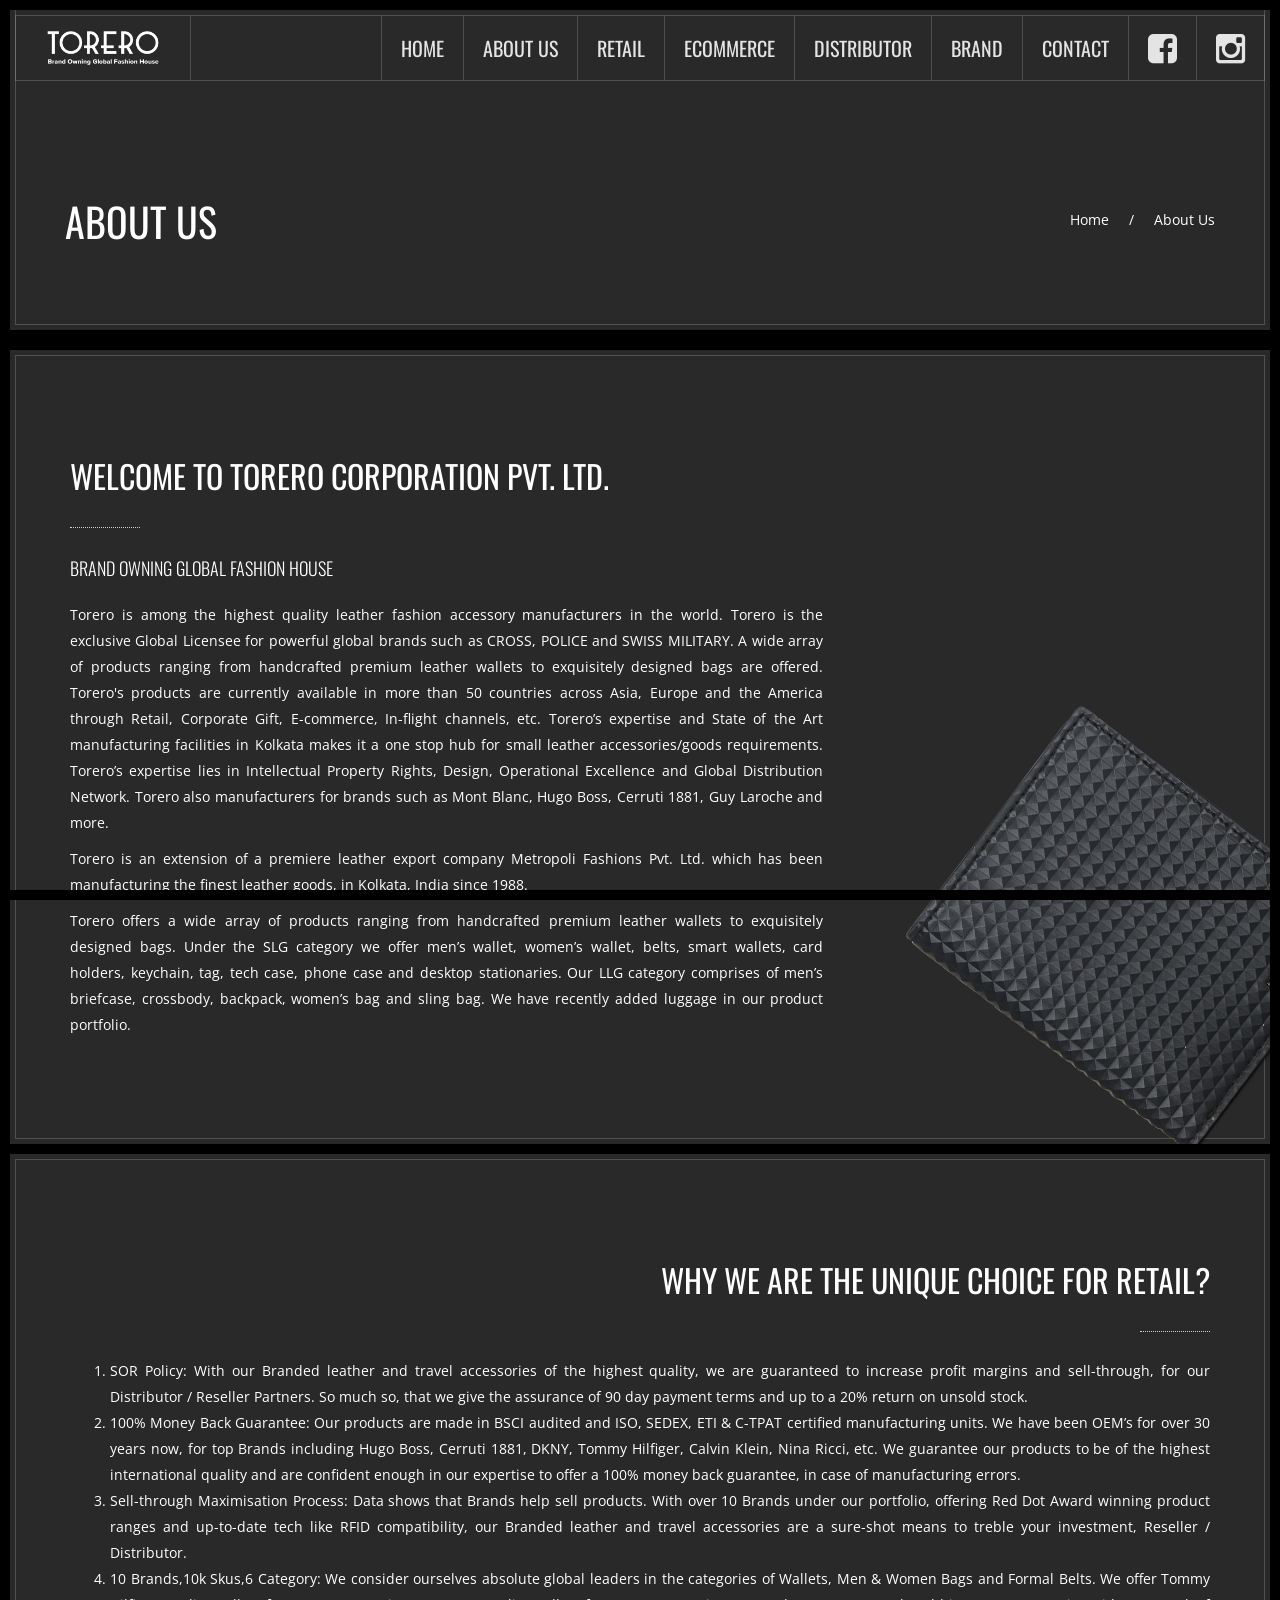
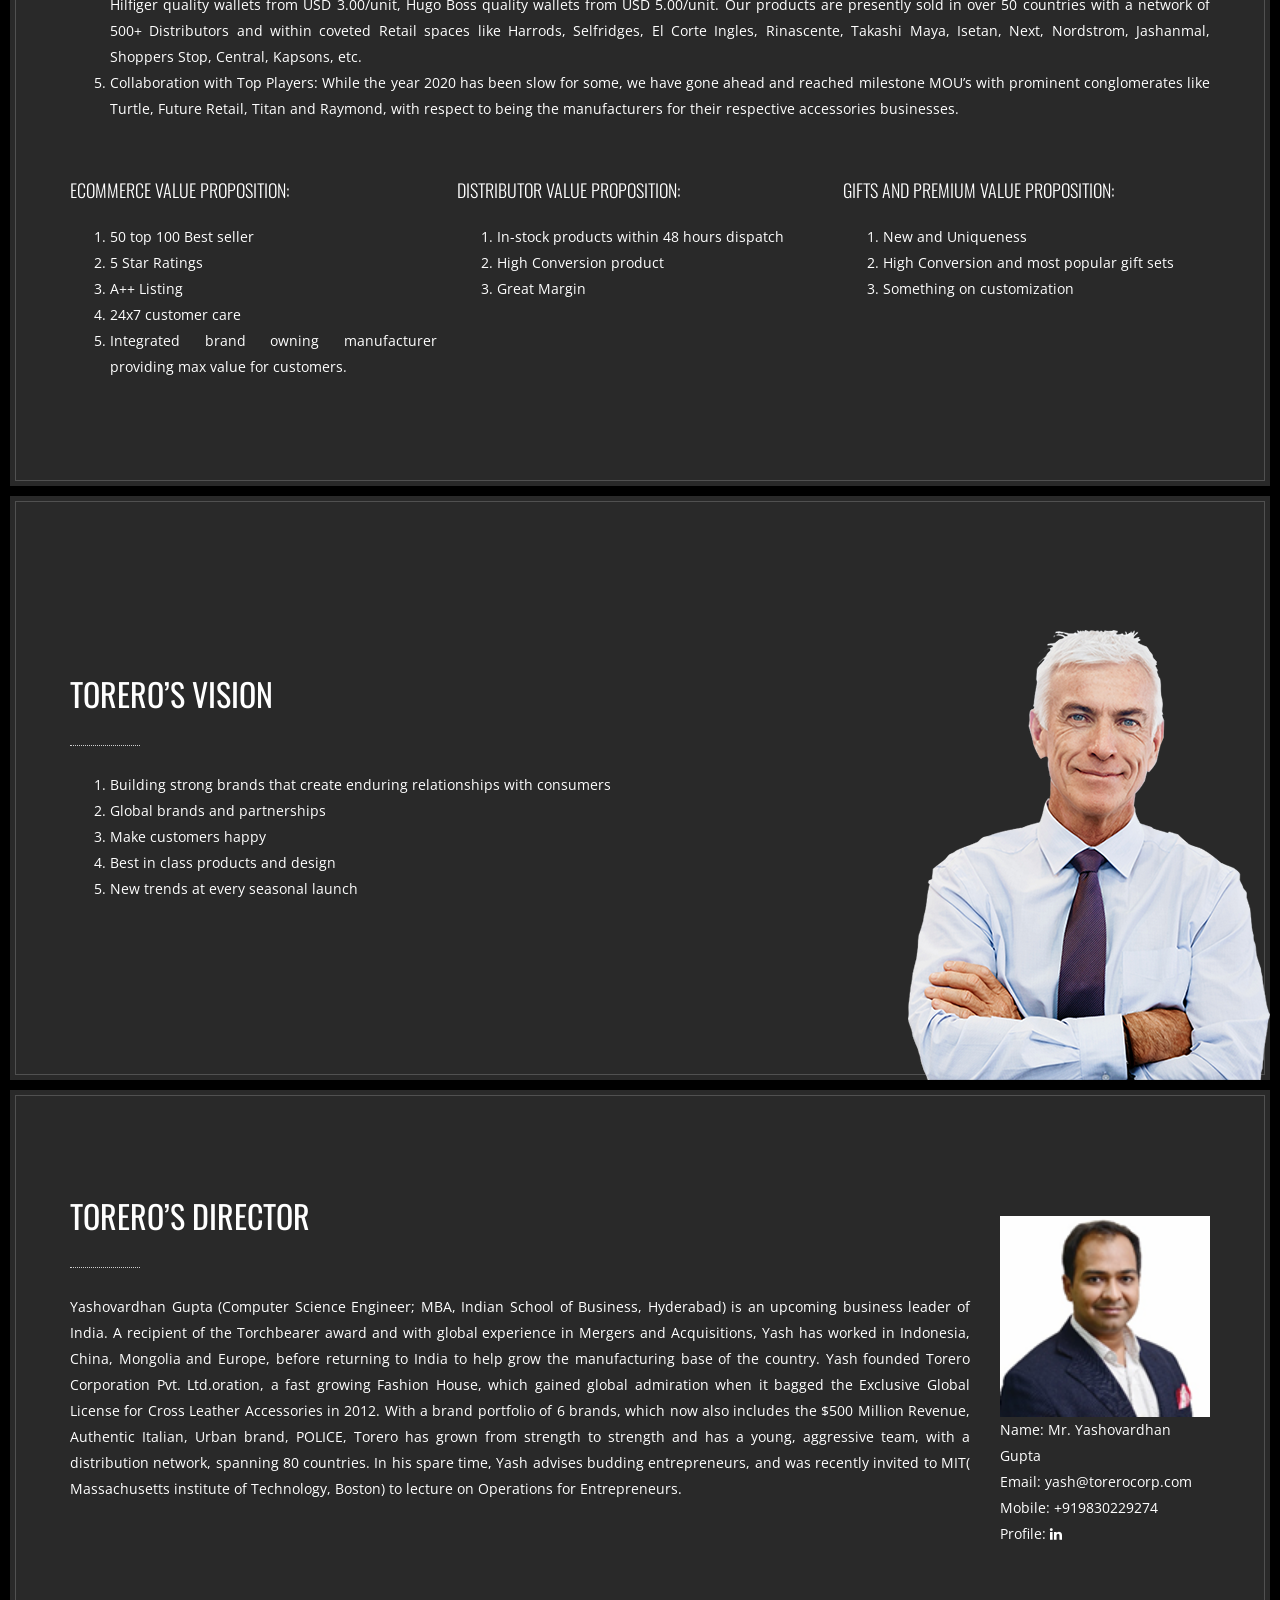
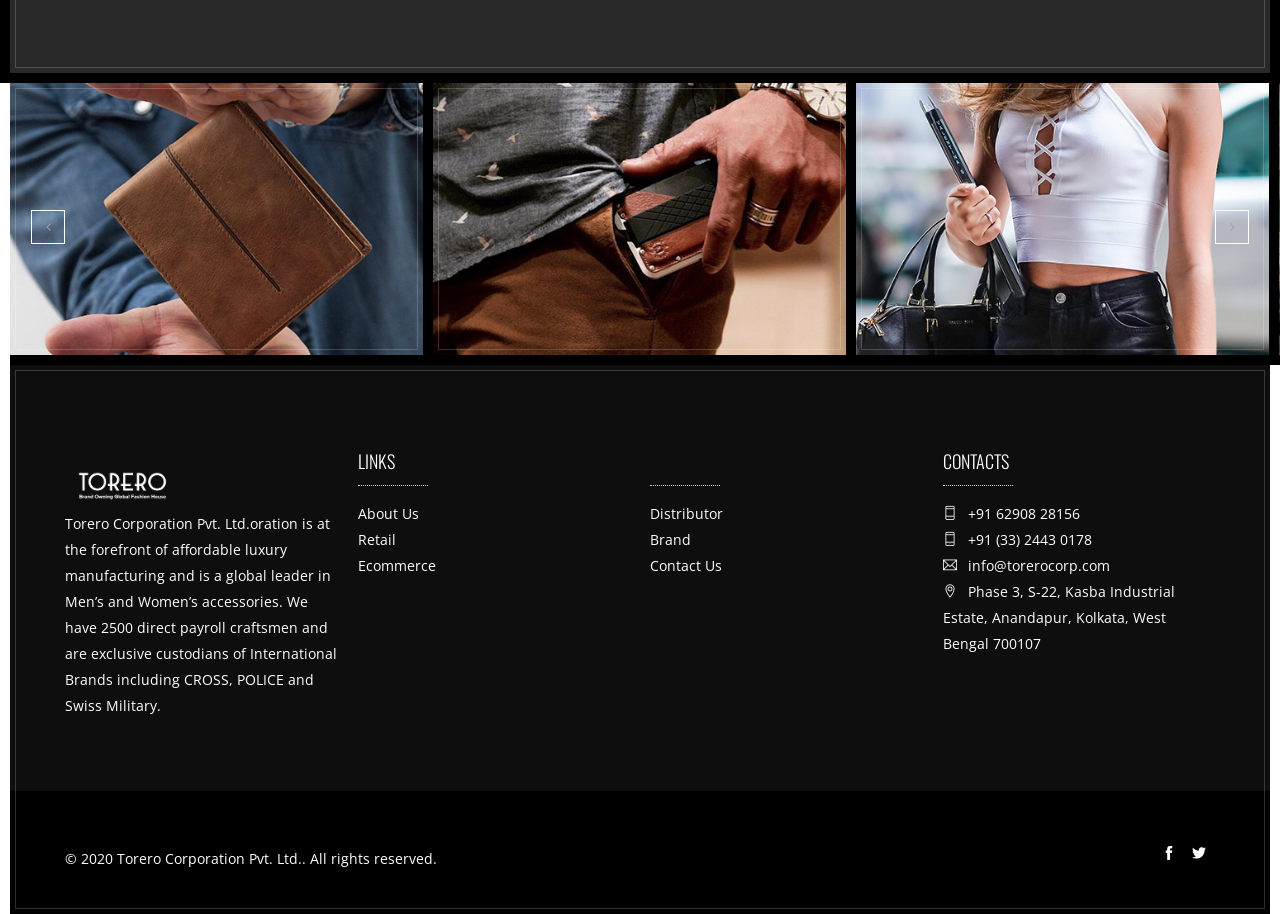
==== commit 4a780c5c: "Update" ====
--- a/about copy.html
+++ b/about copy.html
@@ -71,7 +71,7 @@
                         <li><a href="brand.html">Brand</a></li>
                         <li><a href="contact.html">Contact</a></li>
                         <li><a href="https://www.facebook.com/ToreroCorporation/" target="_blank"><i class="fa fa-facebook-square" style="font-size: 1.7em;"></i></a></li>
-                        <li><a href="https://www.instagram.com/torero_corporation/" target="_blank"><i class="fa fa-instagram-square" style="font-size: 1.7em;"></i></a></li>
+                        <li><a href="https://www.instagram.com/torero_corporation/" target="_blank"><i class="fa fa-instagram" style="font-size: 1.7em;"></i></a></li>
                     </ul>
  
 
